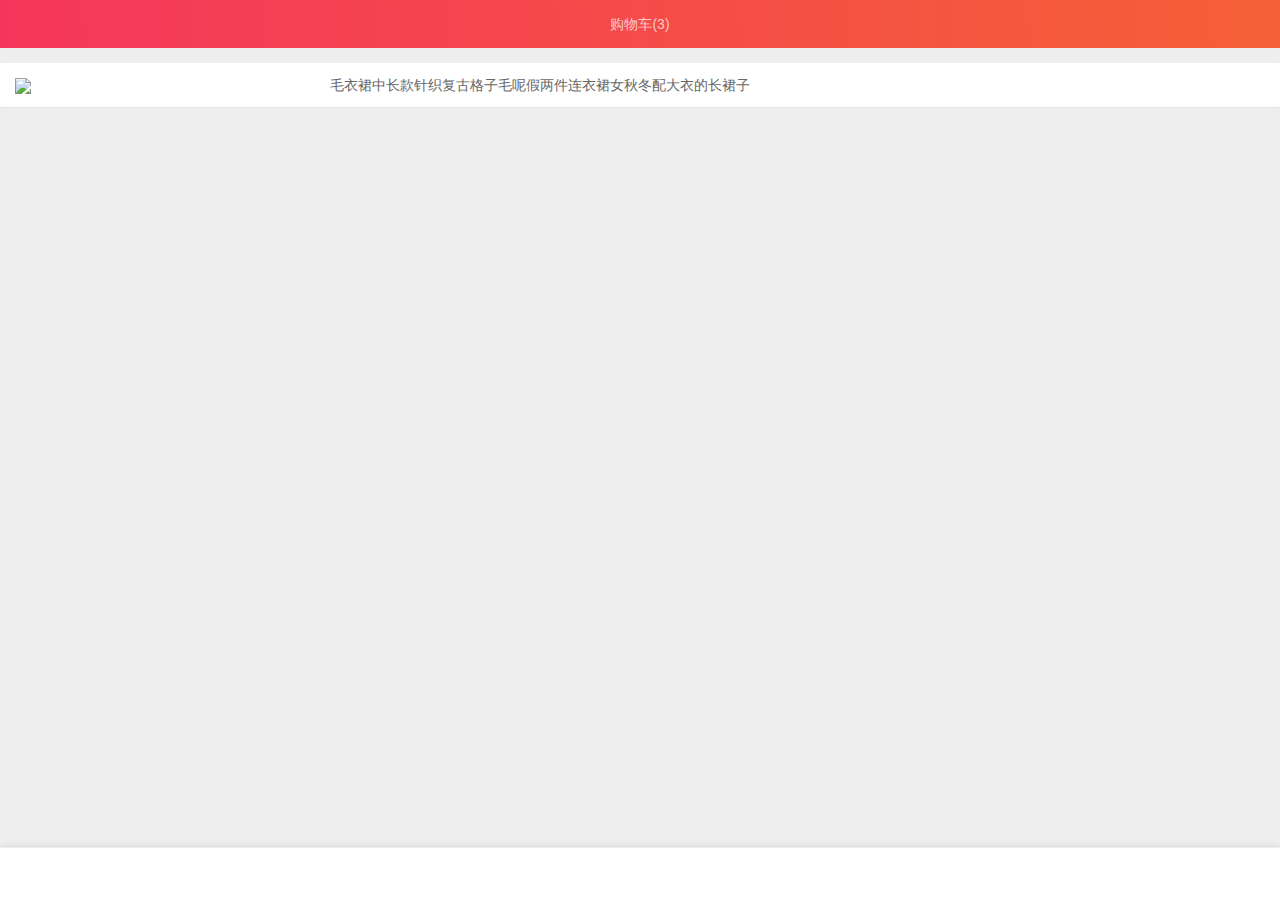
==== cart.html @ f9149753 "hhh" ====
<!DOCTYPE html>
<html lang="zh-Hans">
<head>
    <meta charset="UTF-8">
    <meta name="viewport" content="width=device-width, initial-scale=1, shrink-to-fit=no">

    <title>X</title>

    <link rel="stylesheet" href="layui/css/layui.css">
    <link rel="stylesheet" href="css/app.css">
    <link rel="stylesheet" href="//at.alicdn.com/t/font_789528_0vu4bsbh4pb.css">
</head>
<body class="layui-bg-gray">
<main>
    <ul class="layui-nav nav-top bg-gradient-red" lay-filter="">
        <li class="layui-nav-item" lay-unselect style="position: absolute;z-index: 10;">
            <a href="javascript:history.back();">
                <i class="iconfont icon-shangyiyehoutuifanhui"></i>
            </a>
        </li>
        <li class="layui-nav-item" lay-unselect style="width: 100%;text-align: center;">
            <a>
                购物车(3)
            </a>
        </li>
    </ul>

    <div class="layui-card" style="margin-top: 15px;">
        <div class="layui-card-body">
            <ul>
                <li class="layui-row layui-col-space10">
                    <div class="layui-col-xs3">
                        <img width="100%"
                            src="https://gw.alicdn.com/imgextra/i3/14197825/O1CN01aePork27fthGUhEbQ_!!14197825.jpg_360x360xzQ75s100.jpg">
                    </div>
                    <div class="layui-col-xs9">
                        <h4 class="layui-elip-blank">毛衣裙中长款针织复古格子毛呢假两件连衣裙女秋冬配大衣的长裙子</h4>
                    </div>
                </li>
            </ul>
        </div>
    </div>
</main>

<ul class="layui-nav nav-bottom">
    <li class="layui-nav-item">
        <a href="/"><i class="iconfont icon-shouye-xianxing"></i></a>
    </li>
    <li class="layui-nav-item">
        <a href="/cart.html"><i class="iconfont icon-caigou"></i></a>
    </li>
    <li class="layui-nav-item">
        <a href="/dingdan.html"><i class="iconfont icon-danju-xianxing"></i></a>
    </li>
    <li class="layui-nav-item">
        <a href="/profile.html"><i class="iconfont icon-yonghu-xianxing"></i></a>
    </li>
    <li class="layui-nav-item">
        <a href=""><i class="iconfont icon-gengduo-hengxiang" data-no-xx="yes"></i></a>
    </li>
</ul>

<script src="layui/layui.all.js"></script>
<script>
    let element = layui.element,
        $ = layui.$;

    $('.nav-bottom a').click(function () {
        if ($(this).children('.iconfont').data('no-xx') === 'yes') {
            return true;
        }
        let icon = $(this).children('.iconfont').attr('class');
        icon = icon.replace('-xianxing', '');
        $('.nav-bottom .iconfont').each(function () {
            let cl = $(this).attr('class');
            if (cl.search('-xianxing') === -1 && $(this).data('no-xx') !== 'yes') {
                cl = cl + '-xianxing';
            }
            $(this).attr('class', cl);
        });
        $(this).children('.iconfont').attr('class', icon);
    });
</script>
</body>
</html>
---- layui/css/layui.css ----
/** layui-v2.4.5 MIT License By https://www.layui.com */
 .layui-inline,img{display:inline-block;vertical-align:middle}h1,h2,h3,h4,h5,h6{font-weight:400}.layui-edge,.layui-header,.layui-inline,.layui-main{position:relative}.layui-elip,.layui-form-checkbox span,.layui-form-pane .layui-form-label{text-overflow:ellipsis;white-space:nowrap}.layui-btn,.layui-edge,.layui-inline,img{vertical-align:middle}.layui-btn,.layui-disabled,.layui-icon,.layui-unselect{-webkit-user-select:none;-ms-user-select:none;-moz-user-select:none}blockquote,body,button,dd,div,dl,dt,form,h1,h2,h3,h4,h5,h6,input,li,ol,p,pre,td,textarea,th,ul{margin:0;padding:0;-webkit-tap-highlight-color:rgba(0,0,0,0)}a:active,a:hover{outline:0}img{border:none}li{list-style:none}table{border-collapse:collapse;border-spacing:0}h4,h5,h6{font-size:100%}button,input,optgroup,option,select,textarea{font-family:inherit;font-size:inherit;font-style:inherit;font-weight:inherit;outline:0}pre{white-space:pre-wrap;white-space:-moz-pre-wrap;white-space:-pre-wrap;white-space:-o-pre-wrap;word-wrap:break-word}body{line-height:24px;font:14px Helvetica Neue,Helvetica,PingFang SC,Tahoma,Arial,sans-serif}hr{height:1px;margin:10px 0;border:0;clear:both}a{color:#333;text-decoration:none}a:hover{color:#777}a cite{font-style:normal;*cursor:pointer}.layui-border-box,.layui-border-box *{box-sizing:border-box}.layui-box,.layui-box *{box-sizing:content-box}.layui-clear{clear:both;*zoom:1}.layui-clear:after{content:'\20';clear:both;*zoom:1;display:block;height:0}.layui-inline{*display:inline;*zoom:1}.layui-edge{display:inline-block;width:0;height:0;border-width:6px;border-style:dashed;border-color:transparent;overflow:hidden}.layui-edge-top{top:-4px;border-bottom-color:#999;border-bottom-style:solid}.layui-edge-right{border-left-color:#999;border-left-style:solid}.layui-edge-bottom{top:2px;border-top-color:#999;border-top-style:solid}.layui-edge-left{border-right-color:#999;border-right-style:solid}.layui-elip{overflow:hidden}.layui-disabled,.layui-disabled:hover{color:#d2d2d2!important;cursor:not-allowed!important}.layui-circle{border-radius:100%}.layui-show{display:block!important}.layui-hide{display:none!important}@font-face{font-family:layui-icon;src:url(../font/iconfont.eot?v=240);src:url(../font/iconfont.eot?v=240#iefix) format('embedded-opentype'),url(../font/iconfont.svg?v=240#iconfont) format('svg'),url(../font/iconfont.woff?v=240) format('woff'),url(../font/iconfont.ttf?v=240) format('truetype')}.layui-icon{font-family:layui-icon!important;font-size:16px;font-style:normal;-webkit-font-smoothing:antialiased;-moz-osx-font-smoothing:grayscale}.layui-icon-reply-fill:before{content:"\e611"}.layui-icon-set-fill:before{content:"\e614"}.layui-icon-menu-fill:before{content:"\e60f"}.layui-icon-search:before{content:"\e615"}.layui-icon-share:before{content:"\e641"}.layui-icon-set-sm:before{content:"\e620"}.layui-icon-engine:before{content:"\e628"}.layui-icon-close:before{content:"\1006"}.layui-icon-close-fill:before{content:"\1007"}.layui-icon-chart-screen:before{content:"\e629"}.layui-icon-star:before{content:"\e600"}.layui-icon-circle-dot:before{content:"\e617"}.layui-icon-chat:before{content:"\e606"}.layui-icon-release:before{content:"\e609"}.layui-icon-list:before{content:"\e60a"}.layui-icon-chart:before{content:"\e62c"}.layui-icon-ok-circle:before{content:"\1005"}.layui-icon-layim-theme:before{content:"\e61b"}.layui-icon-table:before{content:"\e62d"}.layui-icon-right:before{content:"\e602"}.layui-icon-left:before{content:"\e603"}.layui-icon-cart-simple:before{content:"\e698"}.layui-icon-face-cry:before{content:"\e69c"}.layui-icon-face-smile:before{content:"\e6af"}.layui-icon-survey:before{content:"\e6b2"}.layui-icon-tree:before{content:"\e62e"}.layui-icon-upload-circle:before{content:"\e62f"}.layui-icon-add-circle:before{content:"\e61f"}.layui-icon-download-circle:before{content:"\e601"}.layui-icon-templeate-1:before{content:"\e630"}.layui-icon-util:before{content:"\e631"}.layui-icon-face-surprised:before{content:"\e664"}.layui-icon-edit:before{content:"\e642"}.layui-icon-speaker:before{content:"\e645"}.layui-icon-down:before{content:"\e61a"}.layui-icon-file:before{content:"\e621"}.layui-icon-layouts:before{content:"\e632"}.layui-icon-rate-half:before{content:"\e6c9"}.layui-icon-add-circle-fine:before{content:"\e608"}.layui-icon-prev-circle:before{content:"\e633"}.layui-icon-read:before{content:"\e705"}.layui-icon-404:before{content:"\e61c"}.layui-icon-carousel:before{content:"\e634"}.layui-icon-help:before{content:"\e607"}.layui-icon-code-circle:before{content:"\e635"}.layui-icon-water:before{content:"\e636"}.layui-icon-username:before{content:"\e66f"}.layui-icon-find-fill:before{content:"\e670"}.layui-icon-about:before{content:"\e60b"}.layui-icon-location:before{content:"\e715"}.layui-icon-up:before{content:"\e619"}.layui-icon-pause:before{content:"\e651"}.layui-icon-date:before{content:"\e637"}.layui-icon-layim-uploadfile:before{content:"\e61d"}.layui-icon-delete:before{content:"\e640"}.layui-icon-play:before{content:"\e652"}.layui-icon-top:before{content:"\e604"}.layui-icon-friends:before{content:"\e612"}.layui-icon-refresh-3:before{content:"\e9aa"}.layui-icon-ok:before{content:"\e605"}.layui-icon-layer:before{content:"\e638"}.layui-icon-face-smile-fine:before{content:"\e60c"}.layui-icon-dollar:before{content:"\e659"}.layui-icon-group:before{content:"\e613"}.layui-icon-layim-download:before{content:"\e61e"}.layui-icon-picture-fine:before{content:"\e60d"}.layui-icon-link:before{content:"\e64c"}.layui-icon-diamond:before{content:"\e735"}.layui-icon-log:before{content:"\e60e"}.layui-icon-rate-solid:before{content:"\e67a"}.layui-icon-fonts-del:before{content:"\e64f"}.layui-icon-unlink:before{content:"\e64d"}.layui-icon-fonts-clear:before{content:"\e639"}.layui-icon-triangle-r:before{content:"\e623"}.layui-icon-circle:before{content:"\e63f"}.layui-icon-radio:before{content:"\e643"}.layui-icon-align-center:before{content:"\e647"}.layui-icon-align-right:before{content:"\e648"}.layui-icon-align-left:before{content:"\e649"}.layui-icon-loading-1:before{content:"\e63e"}.layui-icon-return:before{content:"\e65c"}.layui-icon-fonts-strong:before{content:"\e62b"}.layui-icon-upload:before{content:"\e67c"}.layui-icon-dialogue:before{content:"\e63a"}.layui-icon-video:before{content:"\e6ed"}.layui-icon-headset:before{content:"\e6fc"}.layui-icon-cellphone-fine:before{content:"\e63b"}.layui-icon-add-1:before{content:"\e654"}.layui-icon-face-smile-b:before{content:"\e650"}.layui-icon-fonts-html:before{content:"\e64b"}.layui-icon-form:before{content:"\e63c"}.layui-icon-cart:before{content:"\e657"}.layui-icon-camera-fill:before{content:"\e65d"}.layui-icon-tabs:before{content:"\e62a"}.layui-icon-fonts-code:before{content:"\e64e"}.layui-icon-fire:before{content:"\e756"}.layui-icon-set:before{content:"\e716"}.layui-icon-fonts-u:before{content:"\e646"}.layui-icon-triangle-d:before{content:"\e625"}.layui-icon-tips:before{content:"\e702"}.layui-icon-picture:before{content:"\e64a"}.layui-icon-more-vertical:before{content:"\e671"}.layui-icon-flag:before{content:"\e66c"}.layui-icon-loading:before{content:"\e63d"}.layui-icon-fonts-i:before{content:"\e644"}.layui-icon-refresh-1:before{content:"\e666"}.layui-icon-rmb:before{content:"\e65e"}.layui-icon-home:before{content:"\e68e"}.layui-icon-user:before{content:"\e770"}.layui-icon-notice:before{content:"\e667"}.layui-icon-login-weibo:before{content:"\e675"}.layui-icon-voice:before{content:"\e688"}.layui-icon-upload-drag:before{content:"\e681"}.layui-icon-login-qq:before{content:"\e676"}.layui-icon-snowflake:before{content:"\e6b1"}.layui-icon-file-b:before{content:"\e655"}.layui-icon-template:before{content:"\e663"}.layui-icon-auz:before{content:"\e672"}.layui-icon-console:before{content:"\e665"}.layui-icon-app:before{content:"\e653"}.layui-icon-prev:before{content:"\e65a"}.layui-icon-website:before{content:"\e7ae"}.layui-icon-next:before{content:"\e65b"}.layui-icon-component:before{content:"\e857"}.layui-icon-more:before{content:"\e65f"}.layui-icon-login-wechat:before{content:"\e677"}.layui-icon-shrink-right:before{content:"\e668"}.layui-icon-spread-left:before{content:"\e66b"}.layui-icon-camera:before{content:"\e660"}.layui-icon-note:before{content:"\e66e"}.layui-icon-refresh:before{content:"\e669"}.layui-icon-female:before{content:"\e661"}.layui-icon-male:before{content:"\e662"}.layui-icon-password:before{content:"\e673"}.layui-icon-senior:before{content:"\e674"}.layui-icon-theme:before{content:"\e66a"}.layui-icon-tread:before{content:"\e6c5"}.layui-icon-praise:before{content:"\e6c6"}.layui-icon-star-fill:before{content:"\e658"}.layui-icon-rate:before{content:"\e67b"}.layui-icon-template-1:before{content:"\e656"}.layui-icon-vercode:before{content:"\e679"}.layui-icon-cellphone:before{content:"\e678"}.layui-icon-screen-full:before{content:"\e622"}.layui-icon-screen-restore:before{content:"\e758"}.layui-icon-cols:before{content:"\e610"}.layui-icon-export:before{content:"\e67d"}.layui-icon-print:before{content:"\e66d"}.layui-icon-slider:before{content:"\e714"}.layui-main{width:1140px;margin:0 auto}.layui-header{z-index:1000;height:60px}.layui-header a:hover{transition:all .5s;-webkit-transition:all .5s}.layui-side{position:fixed;left:0;top:0;bottom:0;z-index:999;width:200px;overflow-x:hidden}.layui-side-scroll{position:relative;width:220px;height:100%;overflow-x:hidden}.layui-body{position:absolute;left:200px;right:0;top:0;bottom:0;z-index:998;width:auto;overflow:hidden;overflow-y:auto;box-sizing:border-box}.layui-layout-body{overflow:hidden}.layui-layout-admin .layui-header{background-color:#23262E}.layui-layout-admin .layui-side{top:60px;width:200px;overflow-x:hidden}.layui-layout-admin .layui-body{top:60px;bottom:44px}.layui-layout-admin .layui-main{width:auto;margin:0 15px}.layui-layout-admin .layui-footer{position:fixed;left:200px;right:0;bottom:0;height:44px;line-height:44px;padding:0 15px;background-color:#eee}.layui-layout-admin .layui-logo{position:absolute;left:0;top:0;width:200px;height:100%;line-height:60px;text-align:center;color:#009688;font-size:16px}.layui-layout-admin .layui-header .layui-nav{background:0 0}.layui-layout-left{position:absolute!important;left:200px;top:0}.layui-layout-right{position:absolute!important;right:0;top:0}.layui-container{position:relative;margin:0 auto;padding:0 15px;box-sizing:border-box}.layui-fluid{position:relative;margin:0 auto;padding:0 15px}.layui-row:after,.layui-row:before{content:'';display:block;clear:both}.layui-col-lg1,.layui-col-lg10,.layui-col-lg11,.layui-col-lg12,.layui-col-lg2,.layui-col-lg3,.layui-col-lg4,.layui-col-lg5,.layui-col-lg6,.layui-col-lg7,.layui-col-lg8,.layui-col-lg9,.layui-col-md1,.layui-col-md10,.layui-col-md11,.layui-col-md12,.layui-col-md2,.layui-col-md3,.layui-col-md4,.layui-col-md5,.layui-col-md6,.layui-col-md7,.layui-col-md8,.layui-col-md9,.layui-col-sm1,.layui-col-sm10,.layui-col-sm11,.layui-col-sm12,.layui-col-sm2,.layui-col-sm3,.layui-col-sm4,.layui-col-sm5,.layui-col-sm6,.layui-col-sm7,.layui-col-sm8,.layui-col-sm9,.layui-col-xs1,.layui-col-xs10,.layui-col-xs11,.layui-col-xs12,.layui-col-xs2,.layui-col-xs3,.layui-col-xs4,.layui-col-xs5,.layui-col-xs6,.layui-col-xs7,.layui-col-xs8,.layui-col-xs9{position:relative;display:block;box-sizing:border-box}.layui-col-xs1,.layui-col-xs10,.layui-col-xs11,.layui-col-xs12,.layui-col-xs2,.layui-col-xs3,.layui-col-xs4,.layui-col-xs5,.layui-col-xs6,.layui-col-xs7,.layui-col-xs8,.layui-col-xs9{float:left}.layui-col-xs1{width:8.33333333%}.layui-col-xs2{width:16.66666667%}.layui-col-xs3{width:25%}.layui-col-xs4{width:33.33333333%}.layui-col-xs5{width:41.66666667%}.layui-col-xs6{width:50%}.layui-col-xs7{width:58.33333333%}.layui-col-xs8{width:66.66666667%}.layui-col-xs9{width:75%}.layui-col-xs10{width:83.33333333%}.layui-col-xs11{width:91.66666667%}.layui-col-xs12{width:100%}.layui-col-xs-offset1{margin-left:8.33333333%}.layui-col-xs-offset2{margin-left:16.66666667%}.layui-col-xs-offset3{margin-left:25%}.layui-col-xs-offset4{margin-left:33.33333333%}.layui-col-xs-offset5{margin-left:41.66666667%}.layui-col-xs-offset6{margin-left:50%}.layui-col-xs-offset7{margin-left:58.33333333%}.layui-col-xs-offset8{margin-left:66.66666667%}.layui-col-xs-offset9{margin-left:75%}.layui-col-xs-offset10{margin-left:83.33333333%}.layui-col-xs-offset11{margin-left:91.66666667%}.layui-col-xs-offset12{margin-left:100%}@media screen and (max-width:768px){.layui-hide-xs{display:none!important}.layui-show-xs-block{display:block!important}.layui-show-xs-inline{display:inline!important}.layui-show-xs-inline-block{display:inline-block!important}}@media screen and (min-width:768px){.layui-container{width:750px}.layui-hide-sm{display:none!important}.layui-show-sm-block{display:block!important}.layui-show-sm-inline{display:inline!important}.layui-show-sm-inline-block{display:inline-block!important}.layui-col-sm1,.layui-col-sm10,.layui-col-sm11,.layui-col-sm12,.layui-col-sm2,.layui-col-sm3,.layui-col-sm4,.layui-col-sm5,.layui-col-sm6,.layui-col-sm7,.layui-col-sm8,.layui-col-sm9{float:left}.layui-col-sm1{width:8.33333333%}.layui-col-sm2{width:16.66666667%}.layui-col-sm3{width:25%}.layui-col-sm4{width:33.33333333%}.layui-col-sm5{width:41.66666667%}.layui-col-sm6{width:50%}.layui-col-sm7{width:58.33333333%}.layui-col-sm8{width:66.66666667%}.layui-col-sm9{width:75%}.layui-col-sm10{width:83.33333333%}.layui-col-sm11{width:91.66666667%}.layui-col-sm12{width:100%}.layui-col-sm-offset1{margin-left:8.33333333%}.layui-col-sm-offset2{margin-left:16.66666667%}.layui-col-sm-offset3{margin-left:25%}.layui-col-sm-offset4{margin-left:33.33333333%}.layui-col-sm-offset5{margin-left:41.66666667%}.layui-col-sm-offset6{margin-left:50%}.layui-col-sm-offset7{margin-left:58.33333333%}.layui-col-sm-offset8{margin-left:66.66666667%}.layui-col-sm-offset9{margin-left:75%}.layui-col-sm-offset10{margin-left:83.33333333%}.layui-col-sm-offset11{margin-left:91.66666667%}.layui-col-sm-offset12{margin-left:100%}}@media screen and (min-width:992px){.layui-container{width:970px}.layui-hide-md{display:none!important}.layui-show-md-block{display:block!important}.layui-show-md-inline{display:inline!important}.layui-show-md-inline-block{display:inline-block!important}.layui-col-md1,.layui-col-md10,.layui-col-md11,.layui-col-md12,.layui-col-md2,.layui-col-md3,.layui-col-md4,.layui-col-md5,.layui-col-md6,.layui-col-md7,.layui-col-md8,.layui-col-md9{float:left}.layui-col-md1{width:8.33333333%}.layui-col-md2{width:16.66666667%}.layui-col-md3{width:25%}.layui-col-md4{width:33.33333333%}.layui-col-md5{width:41.66666667%}.layui-col-md6{width:50%}.layui-col-md7{width:58.33333333%}.layui-col-md8{width:66.66666667%}.layui-col-md9{width:75%}.layui-col-md10{width:83.33333333%}.layui-col-md11{width:91.66666667%}.layui-col-md12{width:100%}.layui-col-md-offset1{margin-left:8.33333333%}.layui-col-md-offset2{margin-left:16.66666667%}.layui-col-md-offset3{margin-left:25%}.layui-col-md-offset4{margin-left:33.33333333%}.layui-col-md-offset5{margin-left:41.66666667%}.layui-col-md-offset6{margin-left:50%}.layui-col-md-offset7{margin-left:58.33333333%}.layui-col-md-offset8{margin-left:66.66666667%}.layui-col-md-offset9{margin-left:75%}.layui-col-md-offset10{margin-left:83.33333333%}.layui-col-md-offset11{margin-left:91.66666667%}.layui-col-md-offset12{margin-left:100%}}@media screen and (min-width:1200px){.layui-container{width:1170px}.layui-hide-lg{display:none!important}.layui-show-lg-block{display:block!important}.layui-show-lg-inline{display:inline!important}.layui-show-lg-inline-block{display:inline-block!important}.layui-col-lg1,.layui-col-lg10,.layui-col-lg11,.layui-col-lg12,.layui-col-lg2,.layui-col-lg3,.layui-col-lg4,.layui-col-lg5,.layui-col-lg6,.layui-col-lg7,.layui-col-lg8,.layui-col-lg9{float:left}.layui-col-lg1{width:8.33333333%}.layui-col-lg2{width:16.66666667%}.layui-col-lg3{width:25%}.layui-col-lg4{width:33.33333333%}.layui-col-lg5{width:41.66666667%}.layui-col-lg6{width:50%}.layui-col-lg7{width:58.33333333%}.layui-col-lg8{width:66.66666667%}.layui-col-lg9{width:75%}.layui-col-lg10{width:83.33333333%}.layui-col-lg11{width:91.66666667%}.layui-col-lg12{width:100%}.layui-col-lg-offset1{margin-left:8.33333333%}.layui-col-lg-offset2{margin-left:16.66666667%}.layui-col-lg-offset3{margin-left:25%}.layui-col-lg-offset4{margin-left:33.33333333%}.layui-col-lg-offset5{margin-left:41.66666667%}.layui-col-lg-offset6{margin-left:50%}.layui-col-lg-offset7{margin-left:58.33333333%}.layui-col-lg-offset8{margin-left:66.66666667%}.layui-col-lg-offset9{margin-left:75%}.layui-col-lg-offset10{margin-left:83.33333333%}.layui-col-lg-offset11{margin-left:91.66666667%}.layui-col-lg-offset12{margin-left:100%}}.layui-col-space1{margin:-.5px}.layui-col-space1>*{padding:.5px}.layui-col-space3{margin:-1.5px}.layui-col-space3>*{padding:1.5px}.layui-col-space5{margin:-2.5px}.layui-col-space5>*{padding:2.5px}.layui-col-space8{margin:-3.5px}.layui-col-space8>*{padding:3.5px}.layui-col-space10{margin:-5px}.layui-col-space10>*{padding:5px}.layui-col-space12{margin:-6px}.layui-col-space12>*{padding:6px}.layui-col-space15{margin:-7.5px}.layui-col-space15>*{padding:7.5px}.layui-col-space18{margin:-9px}.layui-col-space18>*{padding:9px}.layui-col-space20{margin:-10px}.layui-col-space20>*{padding:10px}.layui-col-space22{margin:-11px}.layui-col-space22>*{padding:11px}.layui-col-space25{margin:-12.5px}.layui-col-space25>*{padding:12.5px}.layui-col-space30{margin:-15px}.layui-col-space30>*{padding:15px}.layui-btn,.layui-input,.layui-select,.layui-textarea,.layui-upload-button{outline:0;-webkit-appearance:none;transition:all .3s;-webkit-transition:all .3s;box-sizing:border-box}.layui-elem-quote{margin-bottom:10px;padding:15px;line-height:22px;border-left:5px solid #009688;border-radius:0 2px 2px 0;background-color:#f2f2f2}.layui-quote-nm{border-style:solid;border-width:1px 1px 1px 5px;background:0 0}.layui-elem-field{margin-bottom:10px;padding:0;border-width:1px;border-style:solid}.layui-elem-field legend{margin-left:20px;padding:0 10px;font-size:20px;font-weight:300}.layui-field-title{margin:10px 0 20px;border-width:1px 0 0}.layui-field-box{padding:10px 15px}.layui-field-title .layui-field-box{padding:10px 0}.layui-progress{position:relative;height:6px;border-radius:20px;background-color:#e2e2e2}.layui-progress-bar{position:absolute;left:0;top:0;width:0;max-width:100%;height:6px;border-radius:20px;text-align:right;background-color:#5FB878;transition:all .3s;-webkit-transition:all .3s}.layui-progress-big,.layui-progress-big .layui-progress-bar{height:18px;line-height:18px}.layui-progress-text{position:relative;top:-20px;line-height:18px;font-size:12px;color:#666}.layui-progress-big .layui-progress-text{position:static;padding:0 10px;color:#fff}.layui-collapse{border-width:1px;border-style:solid;border-radius:2px}.layui-colla-content,.layui-colla-item{border-top-width:1px;border-top-style:solid}.layui-colla-item:first-child{border-top:none}.layui-colla-title{position:relative;height:42px;line-height:42px;padding:0 15px 0 35px;color:#333;background-color:#f2f2f2;cursor:pointer;font-size:14px;overflow:hidden}.layui-colla-content{display:none;padding:10px 15px;line-height:22px;color:#666}.layui-colla-icon{position:absolute;left:15px;top:0;font-size:14px}.layui-card{margin-bottom:15px;border-radius:2px;background-color:#fff;box-shadow:0 1px 2px 0 rgba(0,0,0,.05)}.layui-card:last-child{margin-bottom:0}.layui-card-header{position:relative;height:42px;line-height:42px;padding:0 15px;border-bottom:1px solid #f6f6f6;color:#333;border-radius:2px 2px 0 0;font-size:14px}.layui-bg-black,.layui-bg-blue,.layui-bg-cyan,.layui-bg-green,.layui-bg-orange,.layui-bg-red{color:#fff!important}.layui-card-body{position:relative;padding:10px 15px;line-height:24px}.layui-card-body[pad15]{padding:15px}.layui-card-body[pad20]{padding:20px}.layui-card-body .layui-table{margin:5px 0}.layui-card .layui-tab{margin:0}.layui-panel-window{position:relative;padding:15px;border-radius:0;border-top:5px solid #E6E6E6;background-color:#fff}.layui-auxiliar-moving{position:fixed;left:0;right:0;top:0;bottom:0;width:100%;height:100%;background:0 0;z-index:9999999999}.layui-form-label,.layui-form-mid,.layui-form-select,.layui-input-block,.layui-input-inline,.layui-textarea{position:relative}.layui-bg-red{background-color:#FF5722!important}.layui-bg-orange{background-color:#FFB800!important}.layui-bg-green{background-color:#009688!important}.layui-bg-cyan{background-color:#2F4056!important}.layui-bg-blue{background-color:#1E9FFF!important}.layui-bg-black{background-color:#393D49!important}.layui-bg-gray{background-color:#eee!important;color:#666!important}.layui-badge-rim,.layui-colla-content,.layui-colla-item,.layui-collapse,.layui-elem-field,.layui-form-pane .layui-form-item[pane],.layui-form-pane .layui-form-label,.layui-input,.layui-layedit,.layui-layedit-tool,.layui-quote-nm,.layui-select,.layui-tab-bar,.layui-tab-card,.layui-tab-title,.layui-tab-title .layui-this:after,.layui-textarea{border-color:#e6e6e6}.layui-timeline-item:before,hr{background-color:#e6e6e6}.layui-text{line-height:22px;font-size:14px;color:#666}.layui-text h1,.layui-text h2,.layui-text h3{font-weight:500;color:#333}.layui-text h1{font-size:30px}.layui-text h2{font-size:24px}.layui-text h3{font-size:18px}.layui-text a:not(.layui-btn){color:#01AAED}.layui-text a:not(.layui-btn):hover{text-decoration:underline}.layui-text ul{padding:5px 0 5px 15px}.layui-text ul li{margin-top:5px;list-style-type:disc}.layui-text em,.layui-word-aux{color:#999!important;padding:0 5px!important}.layui-btn{display:inline-block;height:38px;line-height:38px;padding:0 18px;background-color:#009688;color:#fff;white-space:nowrap;text-align:center;font-size:14px;border:none;border-radius:2px;cursor:pointer}.layui-btn:hover{opacity:.8;filter:alpha(opacity=80);color:#fff}.layui-btn:active{opacity:1;filter:alpha(opacity=100)}.layui-btn+.layui-btn{margin-left:10px}.layui-btn-container{font-size:0}.layui-btn-container .layui-btn{margin-right:10px;margin-bottom:10px}.layui-btn-container .layui-btn+.layui-btn{margin-left:0}.layui-table .layui-btn-container .layui-btn{margin-bottom:9px}.layui-btn-radius{border-radius:100px}.layui-btn .layui-icon{margin-right:3px;font-size:18px;vertical-align:bottom;vertical-align:middle\9}.layui-btn-primary{border:1px solid #C9C9C9;background-color:#fff;color:#555}.layui-btn-primary:hover{border-color:#009688;color:#333}.layui-btn-normal{background-color:#1E9FFF}.layui-btn-warm{background-color:#FFB800}.layui-btn-danger{background-color:#FF5722}.layui-btn-disabled,.layui-btn-disabled:active,.layui-btn-disabled:hover{border:1px solid #e6e6e6;background-color:#FBFBFB;color:#C9C9C9;cursor:not-allowed;opacity:1}.layui-btn-lg{height:44px;line-height:44px;padding:0 25px;font-size:16px}.layui-btn-sm{height:30px;line-height:30px;padding:0 10px;font-size:12px}.layui-btn-sm i{font-size:16px!important}.layui-btn-xs{height:22px;line-height:22px;padding:0 5px;font-size:12px}.layui-btn-xs i{font-size:14px!important}.layui-btn-group{display:inline-block;vertical-align:middle;font-size:0}.layui-btn-group .layui-btn{margin-left:0!important;margin-right:0!important;border-left:1px solid rgba(255,255,255,.5);border-radius:0}.layui-btn-group .layui-btn-primary{border-left:none}.layui-btn-group .layui-btn-primary:hover{border-color:#C9C9C9;color:#009688}.layui-btn-group .layui-btn:first-child{border-left:none;border-radius:2px 0 0 2px}.layui-btn-group .layui-btn-primary:first-child{border-left:1px solid #c9c9c9}.layui-btn-group .layui-btn:last-child{border-radius:0 2px 2px 0}.layui-btn-group .layui-btn+.layui-btn{margin-left:0}.layui-btn-group+.layui-btn-group{margin-left:10px}.layui-btn-fluid{width:100%}.layui-input,.layui-select,.layui-textarea{height:38px;line-height:1.3;line-height:38px\9;border-width:1px;border-style:solid;background-color:#fff;border-radius:2px}.layui-input::-webkit-input-placeholder,.layui-select::-webkit-input-placeholder,.layui-textarea::-webkit-input-placeholder{line-height:1.3}.layui-input,.layui-textarea{display:block;width:100%;padding-left:10px}.layui-input:hover,.layui-textarea:hover{border-color:#D2D2D2!important}.layui-input:focus,.layui-textarea:focus{border-color:#C9C9C9!important}.layui-textarea{min-height:100px;height:auto;line-height:20px;padding:6px 10px;resize:vertical}.layui-select{padding:0 10px}.layui-form input[type=checkbox],.layui-form input[type=radio],.layui-form select{display:none}.layui-form [lay-ignore]{display:initial}.layui-form-item{margin-bottom:15px;clear:both;*zoom:1}.layui-form-item:after{content:'\20';clear:both;*zoom:1;display:block;height:0}.layui-form-label{float:left;display:block;padding:9px 15px;width:80px;font-weight:400;line-height:20px;text-align:right}.layui-form-label-col{display:block;float:none;padding:9px 0;line-height:20px;text-align:left}.layui-form-item .layui-inline{margin-bottom:5px;margin-right:10px}.layui-input-block{margin-left:110px;min-height:36px}.layui-input-inline{display:inline-block;vertical-align:middle}.layui-form-item .layui-input-inline{float:left;width:190px;margin-right:10px}.layui-form-text .layui-input-inline{width:auto}.layui-form-mid{float:left;display:block;padding:9px 0!important;line-height:20px;margin-right:10px}.layui-form-danger+.layui-form-select .layui-input,.layui-form-danger:focus{border-color:#FF5722!important}.layui-form-select .layui-input{padding-right:30px;cursor:pointer}.layui-form-select .layui-edge{position:absolute;right:10px;top:50%;margin-top:-3px;cursor:pointer;border-width:6px;border-top-color:#c2c2c2;border-top-style:solid;transition:all .3s;-webkit-transition:all .3s}.layui-form-select dl{display:none;position:absolute;left:0;top:42px;padding:5px 0;z-index:899;min-width:100%;border:1px solid #d2d2d2;max-height:300px;overflow-y:auto;background-color:#fff;border-radius:2px;box-shadow:0 2px 4px rgba(0,0,0,.12);box-sizing:border-box}.layui-form-select dl dd,.layui-form-select dl dt{padding:0 10px;line-height:36px;white-space:nowrap;overflow:hidden;text-overflow:ellipsis}.layui-form-select dl dt{font-size:12px;color:#999}.layui-form-select dl dd{cursor:pointer}.layui-form-select dl dd:hover{background-color:#f2f2f2;-webkit-transition:.5s all;transition:.5s all}.layui-form-select .layui-select-group dd{padding-left:20px}.layui-form-select dl dd.layui-select-tips{padding-left:10px!important;color:#999}.layui-form-select dl dd.layui-this{background-color:#5FB878;color:#fff}.layui-form-checkbox,.layui-form-select dl dd.layui-disabled{background-color:#fff}.layui-form-selected dl{display:block}.layui-form-checkbox,.layui-form-checkbox *,.layui-form-switch{display:inline-block;vertical-align:middle}.layui-form-selected .layui-edge{margin-top:-9px;-webkit-transform:rotate(180deg);transform:rotate(180deg);margin-top:-3px\9}:root .layui-form-selected .layui-edge{margin-top:-9px\0/IE9}.layui-form-selectup dl{top:auto;bottom:42px}.layui-select-none{margin:5px 0;text-align:center;color:#999}.layui-select-disabled .layui-disabled{border-color:#eee!important}.layui-select-disabled .layui-edge{border-top-color:#d2d2d2}.layui-form-checkbox{position:relative;height:30px;line-height:30px;margin-right:10px;padding-right:30px;cursor:pointer;font-size:0;-webkit-transition:.1s linear;transition:.1s linear;box-sizing:border-box}.layui-form-checkbox span{padding:0 10px;height:100%;font-size:14px;border-radius:2px 0 0 2px;background-color:#d2d2d2;color:#fff;overflow:hidden}.layui-form-checkbox:hover span{background-color:#c2c2c2}.layui-form-checkbox i{position:absolute;right:0;top:0;width:30px;height:28px;border:1px solid #d2d2d2;border-left:none;border-radius:0 2px 2px 0;color:#fff;font-size:20px;text-align:center}.layui-form-checkbox:hover i{border-color:#c2c2c2;color:#c2c2c2}.layui-form-checked,.layui-form-checked:hover{border-color:#5FB878}.layui-form-checked span,.layui-form-checked:hover span{background-color:#5FB878}.layui-form-checked i,.layui-form-checked:hover i{color:#5FB878}.layui-form-item .layui-form-checkbox{margin-top:4px}.layui-form-checkbox[lay-skin=primary]{height:auto!important;line-height:normal!important;min-width:18px;min-height:18px;border:none!important;margin-right:0;padding-left:28px;padding-right:0;background:0 0}.layui-form-checkbox[lay-skin=primary] span{padding-left:0;padding-right:15px;line-height:18px;background:0 0;color:#666}.layui-form-checkbox[lay-skin=primary] i{right:auto;left:0;width:16px;height:16px;line-height:16px;border:1px solid #d2d2d2;font-size:12px;border-radius:2px;background-color:#fff;-webkit-transition:.1s linear;transition:.1s linear}.layui-form-checkbox[lay-skin=primary]:hover i{border-color:#5FB878;color:#fff}.layui-form-checked[lay-skin=primary] i{border-color:#5FB878;background-color:#5FB878;color:#fff}.layui-checkbox-disbaled[lay-skin=primary] span{background:0 0!important;color:#c2c2c2}.layui-checkbox-disbaled[lay-skin=primary]:hover i{border-color:#d2d2d2}.layui-form-item .layui-form-checkbox[lay-skin=primary]{margin-top:10px}.layui-form-switch{position:relative;height:22px;line-height:22px;min-width:35px;padding:0 5px;margin-top:8px;border:1px solid #d2d2d2;border-radius:20px;cursor:pointer;background-color:#fff;-webkit-transition:.1s linear;transition:.1s linear}.layui-form-switch i{position:absolute;left:5px;top:3px;width:16px;height:16px;border-radius:20px;background-color:#d2d2d2;-webkit-transition:.1s linear;transition:.1s linear}.layui-form-switch em{position:relative;top:0;width:25px;margin-left:21px;padding:0!important;text-align:center!important;color:#999!important;font-style:normal!important;font-size:12px}.layui-form-onswitch{border-color:#5FB878;background-color:#5FB878}.layui-checkbox-disbaled,.layui-checkbox-disbaled i{border-color:#e2e2e2!important}.layui-form-onswitch i{left:100%;margin-left:-21px;background-color:#fff}.layui-form-onswitch em{margin-left:5px;margin-right:21px;color:#fff!important}.layui-checkbox-disbaled span{background-color:#e2e2e2!important}.layui-checkbox-disbaled:hover i{color:#fff!important}[lay-radio]{display:none}.layui-form-radio,.layui-form-radio *{display:inline-block;vertical-align:middle}.layui-form-radio{line-height:28px;margin:6px 10px 0 0;padding-right:10px;cursor:pointer;font-size:0}.layui-form-radio *{font-size:14px}.layui-form-radio>i{margin-right:8px;font-size:22px;color:#c2c2c2}.layui-form-radio>i:hover,.layui-form-radioed>i{color:#5FB878}.layui-radio-disbaled>i{color:#e2e2e2!important}.layui-form-pane .layui-form-label{width:110px;padding:8px 15px;height:38px;line-height:20px;border-width:1px;border-style:solid;border-radius:2px 0 0 2px;text-align:center;background-color:#FBFBFB;overflow:hidden;box-sizing:border-box}.layui-form-pane .layui-input-inline{margin-left:-1px}.layui-form-pane .layui-input-block{margin-left:110px;left:-1px}.layui-form-pane .layui-input{border-radius:0 2px 2px 0}.layui-form-pane .layui-form-text .layui-form-label{float:none;width:100%;border-radius:2px;box-sizing:border-box;text-align:left}.layui-form-pane .layui-form-text .layui-input-inline{display:block;margin:0;top:-1px;clear:both}.layui-form-pane .layui-form-text .layui-input-block{margin:0;left:0;top:-1px}.layui-form-pane .layui-form-text .layui-textarea{min-height:100px;border-radius:0 0 2px 2px}.layui-form-pane .layui-form-checkbox{margin:4px 0 4px 10px}.layui-form-pane .layui-form-radio,.layui-form-pane .layui-form-switch{margin-top:6px;margin-left:10px}.layui-form-pane .layui-form-item[pane]{position:relative;border-width:1px;border-style:solid}.layui-form-pane .layui-form-item[pane] .layui-form-label{position:absolute;left:0;top:0;height:100%;border-width:0 1px 0 0}.layui-form-pane .layui-form-item[pane] .layui-input-inline{margin-left:110px}@media screen and (max-width:450px){.layui-form-item .layui-form-label{text-overflow:ellipsis;overflow:hidden;white-space:nowrap}.layui-form-item .layui-inline{display:block;margin-right:0;margin-bottom:20px;clear:both}.layui-form-item .layui-inline:after{content:'\20';clear:both;display:block;height:0}.layui-form-item .layui-input-inline{display:block;float:none;left:-3px;width:auto;margin:0 0 10px 112px}.layui-form-item .layui-input-inline+.layui-form-mid{margin-left:110px;top:-5px;padding:0}.layui-form-item .layui-form-checkbox{margin-right:5px;margin-bottom:5px}}.layui-layedit{border-width:1px;border-style:solid;border-radius:2px}.layui-layedit-tool{padding:3px 5px;border-bottom-width:1px;border-bottom-style:solid;font-size:0}.layedit-tool-fixed{position:fixed;top:0;border-top:1px solid #e2e2e2}.layui-layedit-tool .layedit-tool-mid,.layui-layedit-tool .layui-icon{display:inline-block;vertical-align:middle;text-align:center;font-size:14px}.layui-layedit-tool .layui-icon{position:relative;width:32px;height:30px;line-height:30px;margin:3px 5px;color:#777;cursor:pointer;border-radius:2px}.layui-layedit-tool .layui-icon:hover{color:#393D49}.layui-layedit-tool .layui-icon:active{color:#000}.layui-layedit-tool .layedit-tool-active{background-color:#e2e2e2;color:#000}.layui-layedit-tool .layui-disabled,.layui-layedit-tool .layui-disabled:hover{color:#d2d2d2;cursor:not-allowed}.layui-layedit-tool .layedit-tool-mid{width:1px;height:18px;margin:0 10px;background-color:#d2d2d2}.layedit-tool-html{width:50px!important;font-size:30px!important}.layedit-tool-b,.layedit-tool-code,.layedit-tool-help{font-size:16px!important}.layedit-tool-d,.layedit-tool-face,.layedit-tool-image,.layedit-tool-unlink{font-size:18px!important}.layedit-tool-image input{position:absolute;font-size:0;left:0;top:0;width:100%;height:100%;opacity:.01;filter:Alpha(opacity=1);cursor:pointer}.layui-layedit-iframe iframe{display:block;width:100%}#LAY_layedit_code{overflow:hidden}.layui-laypage{display:inline-block;*display:inline;*zoom:1;vertical-align:middle;margin:10px 0;font-size:0}.layui-laypage>a:first-child,.layui-laypage>a:first-child em{border-radius:2px 0 0 2px}.layui-laypage>a:last-child,.layui-laypage>a:last-child em{border-radius:0 2px 2px 0}.layui-laypage>:first-child{margin-left:0!important}.layui-laypage>:last-child{margin-right:0!important}.layui-laypage a,.layui-laypage button,.layui-laypage input,.layui-laypage select,.layui-laypage span{border:1px solid #e2e2e2}.layui-laypage a,.layui-laypage span{display:inline-block;*display:inline;*zoom:1;vertical-align:middle;padding:0 15px;height:28px;line-height:28px;margin:0 -1px 5px 0;background-color:#fff;color:#333;font-size:12px}.layui-flow-more a *,.layui-laypage input,.layui-table-view select[lay-ignore]{display:inline-block}.layui-laypage a:hover{color:#009688}.layui-laypage em{font-style:normal}.layui-laypage .layui-laypage-spr{color:#999;font-weight:700}.layui-laypage a{text-decoration:none}.layui-laypage .layui-laypage-curr{position:relative}.layui-laypage .layui-laypage-curr em{position:relative;color:#fff}.layui-laypage .layui-laypage-curr .layui-laypage-em{position:absolute;left:-1px;top:-1px;padding:1px;width:100%;height:100%;background-color:#009688}.layui-laypage-em{border-radius:2px}.layui-laypage-next em,.layui-laypage-prev em{font-family:Sim sun;font-size:16px}.layui-laypage .layui-laypage-count,.layui-laypage .layui-laypage-limits,.layui-laypage .layui-laypage-refresh,.layui-laypage .layui-laypage-skip{margin-left:10px;margin-right:10px;padding:0;border:none}.layui-laypage .layui-laypage-limits,.layui-laypage .layui-laypage-refresh{vertical-align:top}.layui-laypage .layui-laypage-refresh i{font-size:18px;cursor:pointer}.layui-laypage select{height:22px;padding:3px;border-radius:2px;cursor:pointer}.layui-laypage .layui-laypage-skip{height:30px;line-height:30px;color:#999}.layui-laypage button,.layui-laypage input{height:30px;line-height:30px;border-radius:2px;vertical-align:top;background-color:#fff;box-sizing:border-box}.layui-laypage input{width:40px;margin:0 10px;padding:0 3px;text-align:center}.layui-laypage input:focus,.layui-laypage select:focus{border-color:#009688!important}.layui-laypage button{margin-left:10px;padding:0 10px;cursor:pointer}.layui-table,.layui-table-view{margin:10px 0}.layui-flow-more{margin:10px 0;text-align:center;color:#999;font-size:14px}.layui-flow-more a{height:32px;line-height:32px}.layui-flow-more a *{vertical-align:top}.layui-flow-more a cite{padding:0 20px;border-radius:3px;background-color:#eee;color:#333;font-style:normal}.layui-flow-more a cite:hover{opacity:.8}.layui-flow-more a i{font-size:30px;color:#737383}.layui-table{width:100%;background-color:#fff;color:#666}.layui-table tr{transition:all .3s;-webkit-transition:all .3s}.layui-table th{text-align:left;font-weight:400}.layui-table tbody tr:hover,.layui-table thead tr,.layui-table-click,.layui-table-header,.layui-table-hover,.layui-table-mend,.layui-table-patch,.layui-table-tool,.layui-table-total,.layui-table-total tr,.layui-table[lay-even] tr:nth-child(even){background-color:#f2f2f2}.layui-table td,.layui-table th,.layui-table-col-set,.layui-table-fixed-r,.layui-table-grid-down,.layui-table-header,.layui-table-page,.layui-table-tips-main,.layui-table-tool,.layui-table-total,.layui-table-view,.layui-table[lay-skin=line],.layui-table[lay-skin=row]{border-width:1px;border-style:solid;border-color:#e6e6e6}.layui-table td,.layui-table th{position:relative;padding:9px 15px;min-height:20px;line-height:20px;font-size:14px}.layui-table[lay-skin=line] td,.layui-table[lay-skin=line] th{border-width:0 0 1px}.layui-table[lay-skin=row] td,.layui-table[lay-skin=row] th{border-width:0 1px 0 0}.layui-table[lay-skin=nob] td,.layui-table[lay-skin=nob] th{border:none}.layui-table img{max-width:100px}.layui-table[lay-size=lg] td,.layui-table[lay-size=lg] th{padding:15px 30px}.layui-table-view .layui-table[lay-size=lg] .layui-table-cell{height:40px;line-height:40px}.layui-table[lay-size=sm] td,.layui-table[lay-size=sm] th{font-size:12px;padding:5px 10px}.layui-table-view .layui-table[lay-size=sm] .layui-table-cell{height:20px;line-height:20px}.layui-table[lay-data]{display:none}.layui-table-box{position:relative;overflow:hidden}.layui-table-view .layui-table{position:relative;width:auto;margin:0}.layui-table-view .layui-table[lay-skin=line]{border-width:0 1px 0 0}.layui-table-view .layui-table[lay-skin=row]{border-width:0 0 1px}.layui-table-view .layui-table td,.layui-table-view .layui-table th{padding:5px 0;border-top:none;border-left:none}.layui-table-view .layui-table th.layui-unselect .layui-table-cell span{cursor:pointer}.layui-table-view .layui-table td{cursor:default}.layui-table-view .layui-form-checkbox[lay-skin=primary] i{width:18px;height:18px}.layui-table-view .layui-form-radio{line-height:0;padding:0}.layui-table-view .layui-form-radio>i{margin:0;font-size:20px}.layui-table-init{position:absolute;left:0;top:0;width:100%;height:100%;text-align:center;z-index:110}.layui-table-init .layui-icon{position:absolute;left:50%;top:50%;margin:-15px 0 0 -15px;font-size:30px;color:#c2c2c2}.layui-table-header{border-width:0 0 1px;overflow:hidden}.layui-table-header .layui-table{margin-bottom:-1px}.layui-table-tool .layui-inline[lay-event]{position:relative;width:26px;height:26px;padding:5px;line-height:16px;margin-right:10px;text-align:center;color:#333;border:1px solid #ccc;cursor:pointer;-webkit-transition:.5s all;transition:.5s all}.layui-table-tool .layui-inline[lay-event]:hover{border:1px solid #999}.layui-table-tool-temp{padding-right:120px}.layui-table-tool-self{position:absolute;right:17px;top:10px}.layui-table-tool .layui-table-tool-self .layui-inline[lay-event]{margin:0 0 0 10px}.layui-table-tool-panel{position:absolute;top:29px;left:-1px;padding:5px 0;min-width:150px;min-height:40px;border:1px solid #d2d2d2;text-align:left;overflow-y:auto;background-color:#fff;box-shadow:0 2px 4px rgba(0,0,0,.12)}.layui-table-cell,.layui-table-tool-panel li{overflow:hidden;text-overflow:ellipsis;white-space:nowrap}.layui-table-tool-panel li{padding:0 10px;line-height:30px;-webkit-transition:.5s all;transition:.5s all}.layui-table-tool-panel li .layui-form-checkbox[lay-skin=primary]{width:100%;padding-left:28px}.layui-table-tool-panel li:hover{background-color:#f2f2f2}.layui-table-tool-panel li .layui-form-checkbox[lay-skin=primary] i{position:absolute;left:0;top:0}.layui-table-tool-panel li .layui-form-checkbox[lay-skin=primary] span{padding:0}.layui-table-tool .layui-table-tool-self .layui-table-tool-panel{left:auto;right:-1px}.layui-table-col-set{position:absolute;right:0;top:0;width:20px;height:100%;border-width:0 0 0 1px;background-color:#fff}.layui-table-sort{width:10px;height:20px;margin-left:5px;cursor:pointer!important}.layui-table-sort .layui-edge{position:absolute;left:5px;border-width:5px}.layui-table-sort .layui-table-sort-asc{top:3px;border-top:none;border-bottom-style:solid;border-bottom-color:#b2b2b2}.layui-table-sort .layui-table-sort-asc:hover{border-bottom-color:#666}.layui-table-sort .layui-table-sort-desc{bottom:5px;border-bottom:none;border-top-style:solid;border-top-color:#b2b2b2}.layui-table-sort .layui-table-sort-desc:hover{border-top-color:#666}.layui-table-sort[lay-sort=asc] .layui-table-sort-asc{border-bottom-color:#000}.layui-table-sort[lay-sort=desc] .layui-table-sort-desc{border-top-color:#000}.layui-table-cell{height:28px;line-height:28px;padding:0 15px;position:relative;box-sizing:border-box}.layui-table-cell .layui-form-checkbox[lay-skin=primary]{top:-1px;padding:0}.layui-table-cell .layui-table-link{color:#01AAED}.laytable-cell-checkbox,.laytable-cell-numbers,.laytable-cell-radio,.laytable-cell-space{padding:0;text-align:center}.layui-table-body{position:relative;overflow:auto;margin-right:-1px;margin-bottom:-1px}.layui-table-body .layui-none{line-height:26px;padding:15px;text-align:center;color:#999}.layui-table-fixed{position:absolute;left:0;top:0;z-index:101}.layui-table-fixed .layui-table-body{overflow:hidden}.layui-table-fixed-l{box-shadow:0 -1px 8px rgba(0,0,0,.08)}.layui-table-fixed-r{left:auto;right:-1px;border-width:0 0 0 1px;box-shadow:-1px 0 8px rgba(0,0,0,.08)}.layui-table-fixed-r .layui-table-header{position:relative;overflow:visible}.layui-table-mend{position:absolute;right:-49px;top:0;height:100%;width:50px}.layui-table-tool{position:relative;z-index:890;width:100%;min-height:50px;line-height:30px;padding:10px 15px;border-width:0 0 1px}.layui-table-tool .layui-btn-container{margin-bottom:-10px}.layui-table-page,.layui-table-total{border-width:1px 0 0;margin-bottom:-1px;overflow:hidden}.layui-table-page{position:relative;width:100%;padding:7px 7px 0;height:41px;font-size:12px;white-space:nowrap}.layui-table-page>div{height:26px}.layui-table-page .layui-laypage{margin:0}.layui-table-page .layui-laypage a,.layui-table-page .layui-laypage span{height:26px;line-height:26px;margin-bottom:10px;border:none;background:0 0}.layui-table-page .layui-laypage a,.layui-table-page .layui-laypage span.layui-laypage-curr{padding:0 12px}.layui-table-page .layui-laypage span{margin-left:0;padding:0}.layui-table-page .layui-laypage .layui-laypage-prev{margin-left:-7px!important}.layui-table-page .layui-laypage .layui-laypage-curr .layui-laypage-em{left:0;top:0;padding:0}.layui-table-page .layui-laypage button,.layui-table-page .layui-laypage input{height:26px;line-height:26px}.layui-table-page .layui-laypage input{width:40px}.layui-table-page .layui-laypage button{padding:0 10px}.layui-table-page select{height:18px}.layui-table-patch .layui-table-cell{padding:0;width:30px}.layui-table-edit{position:absolute;left:0;top:0;width:100%;height:100%;padding:0 14px 1px;border-radius:0;box-shadow:1px 1px 20px rgba(0,0,0,.15)}.layui-table-edit:focus{border-color:#5FB878!important}select.layui-table-edit{padding:0 0 0 10px;border-color:#C9C9C9}.layui-table-view .layui-form-checkbox,.layui-table-view .layui-form-radio,.layui-table-view .layui-form-switch{top:0;margin:0;box-sizing:content-box}.layui-table-view .layui-form-checkbox{top:-1px;height:26px;line-height:26px}.layui-table-view .layui-form-checkbox i{height:26px}.layui-table-grid .layui-table-cell{overflow:visible}.layui-table-grid-down{position:absolute;top:0;right:0;width:26px;height:100%;padding:5px 0;border-width:0 0 0 1px;text-align:center;background-color:#fff;color:#999;cursor:pointer}.layui-table-grid-down .layui-icon{position:absolute;top:50%;left:50%;margin:-8px 0 0 -8px}.layui-table-grid-down:hover{background-color:#fbfbfb}body .layui-table-tips .layui-layer-content{background:0 0;padding:0;box-shadow:0 1px 6px rgba(0,0,0,.12)}.layui-table-tips-main{margin:-44px 0 0 -1px;max-height:150px;padding:8px 15px;font-size:14px;overflow-y:scroll;background-color:#fff;color:#666}.layui-table-tips-c{position:absolute;right:-3px;top:-13px;width:20px;height:20px;padding:3px;cursor:pointer;background-color:#666;border-radius:50%;color:#fff}.layui-table-tips-c:hover{background-color:#777}.layui-table-tips-c:before{position:relative;right:-2px}.layui-upload-file{display:none!important;opacity:.01;filter:Alpha(opacity=1)}.layui-upload-drag,.layui-upload-form,.layui-upload-wrap{display:inline-block}.layui-upload-list{margin:10px 0}.layui-upload-choose{padding:0 10px;color:#999}.layui-upload-drag{position:relative;padding:30px;border:1px dashed #e2e2e2;background-color:#fff;text-align:center;cursor:pointer;color:#999}.layui-upload-drag .layui-icon{font-size:50px;color:#009688}.layui-upload-drag[lay-over]{border-color:#009688}.layui-upload-iframe{position:absolute;width:0;height:0;border:0;visibility:hidden}.layui-upload-wrap{position:relative;vertical-align:middle}.layui-upload-wrap .layui-upload-file{display:block!important;position:absolute;left:0;top:0;z-index:10;font-size:100px;width:100%;height:100%;opacity:.01;filter:Alpha(opacity=1);cursor:pointer}.layui-tree{line-height:26px}.layui-tree li{text-overflow:ellipsis;overflow:hidden;white-space:nowrap}.layui-tree li .layui-tree-spread,.layui-tree li a{display:inline-block;vertical-align:top;height:26px;*display:inline;*zoom:1;cursor:pointer}.layui-tree li a{font-size:0}.layui-tree li a i{font-size:16px}.layui-tree li a cite{padding:0 6px;font-size:14px;font-style:normal}.layui-tree li i{padding-left:6px;color:#333;-moz-user-select:none}.layui-tree li .layui-tree-check{font-size:13px}.layui-tree li .layui-tree-check:hover{color:#009E94}.layui-tree li ul{display:none;margin-left:20px}.layui-tree li .layui-tree-enter{line-height:24px;border:1px dotted #000}.layui-tree-drag{display:none;position:absolute;left:-666px;top:-666px;background-color:#f2f2f2;padding:5px 10px;border:1px dotted #000;white-space:nowrap}.layui-tree-drag i{padding-right:5px}.layui-nav{position:relative;padding:0 20px;background-color:#393D49;color:#fff;border-radius:2px;font-size:0;box-sizing:border-box}.layui-nav *{font-size:14px}.layui-nav .layui-nav-item{position:relative;display:inline-block;*display:inline;*zoom:1;vertical-align:middle;line-height:60px}.layui-nav .layui-nav-item a{display:block;padding:0 20px;color:#fff;color:rgba(255,255,255,.7);transition:all .3s;-webkit-transition:all .3s}.layui-nav .layui-this:after,.layui-nav-bar,.layui-nav-tree .layui-nav-itemed:after{position:absolute;left:0;top:0;width:0;height:5px;background-color:#5FB878;transition:all .2s;-webkit-transition:all .2s}.layui-nav-bar{z-index:1000}.layui-nav .layui-nav-item a:hover,.layui-nav .layui-this a{color:#fff}.layui-nav .layui-this:after{content:'';top:auto;bottom:0;width:100%}.layui-nav-img{width:30px;height:30px;margin-right:10px;border-radius:50%}.layui-nav .layui-nav-more{content:'';width:0;height:0;border-style:solid dashed dashed;border-color:#fff transparent transparent;overflow:hidden;cursor:pointer;transition:all .2s;-webkit-transition:all .2s;position:absolute;top:50%;right:3px;margin-top:-3px;border-width:6px;border-top-color:rgba(255,255,255,.7)}.layui-nav .layui-nav-mored,.layui-nav-itemed>a .layui-nav-more{margin-top:-9px;border-style:dashed dashed solid;border-color:transparent transparent #fff}.layui-nav-child{display:none;position:absolute;left:0;top:65px;min-width:100%;line-height:36px;padding:5px 0;box-shadow:0 2px 4px rgba(0,0,0,.12);border:1px solid #d2d2d2;background-color:#fff;z-index:100;border-radius:2px;white-space:nowrap}.layui-nav .layui-nav-child a{color:#333}.layui-nav .layui-nav-child a:hover{background-color:#f2f2f2;color:#000}.layui-nav-child dd{position:relative}.layui-nav .layui-nav-child dd.layui-this a,.layui-nav-child dd.layui-this{background-color:#5FB878;color:#fff}.layui-nav-child dd.layui-this:after{display:none}.layui-nav-tree{width:200px;padding:0}.layui-nav-tree .layui-nav-item{display:block;width:100%;line-height:45px}.layui-nav-tree .layui-nav-item a{position:relative;height:45px;line-height:45px;text-overflow:ellipsis;overflow:hidden;white-space:nowrap}.layui-nav-tree .layui-nav-item a:hover{background-color:#4E5465}.layui-nav-tree .layui-nav-bar{width:5px;height:0;background-color:#009688}.layui-nav-tree .layui-nav-child dd.layui-this,.layui-nav-tree .layui-nav-child dd.layui-this a,.layui-nav-tree .layui-this,.layui-nav-tree .layui-this>a,.layui-nav-tree .layui-this>a:hover{background-color:#009688;color:#fff}.layui-nav-tree .layui-this:after{display:none}.layui-nav-itemed>a,.layui-nav-tree .layui-nav-title a,.layui-nav-tree .layui-nav-title a:hover{color:#fff!important}.layui-nav-tree .layui-nav-child{position:relative;z-index:0;top:0;border:none;box-shadow:none}.layui-nav-tree .layui-nav-child a{height:40px;line-height:40px;color:#fff;color:rgba(255,255,255,.7)}.layui-nav-tree .layui-nav-child,.layui-nav-tree .layui-nav-child a:hover{background:0 0;color:#fff}.layui-nav-tree .layui-nav-more{right:10px}.layui-nav-itemed>.layui-nav-child{display:block;padding:0;background-color:rgba(0,0,0,.3)!important}.layui-nav-itemed>.layui-nav-child>.layui-this>.layui-nav-child{display:block}.layui-nav-side{position:fixed;top:0;bottom:0;left:0;overflow-x:hidden;z-index:999}.layui-bg-blue .layui-nav-bar,.layui-bg-blue .layui-nav-itemed:after,.layui-bg-blue .layui-this:after{background-color:#93D1FF}.layui-bg-blue .layui-nav-child dd.layui-this{background-color:#1E9FFF}.layui-bg-blue .layui-nav-itemed>a,.layui-nav-tree.layui-bg-blue .layui-nav-title a,.layui-nav-tree.layui-bg-blue .layui-nav-title a:hover{background-color:#007DDB!important}.layui-breadcrumb{visibility:hidden;font-size:0}.layui-breadcrumb>*{font-size:14px}.layui-breadcrumb a{color:#999!important}.layui-breadcrumb a:hover{color:#5FB878!important}.layui-breadcrumb a cite{color:#666;font-style:normal}.layui-breadcrumb span[lay-separator]{margin:0 10px;color:#999}.layui-tab{margin:10px 0;text-align:left!important}.layui-tab[overflow]>.layui-tab-title{overflow:hidden}.layui-tab-title{position:relative;left:0;height:40px;white-space:nowrap;font-size:0;border-bottom-width:1px;border-bottom-style:solid;transition:all .2s;-webkit-transition:all .2s}.layui-tab-title li{display:inline-block;*display:inline;*zoom:1;vertical-align:middle;font-size:14px;transition:all .2s;-webkit-transition:all .2s;position:relative;line-height:40px;min-width:65px;padding:0 15px;text-align:center;cursor:pointer}.layui-tab-title li a{display:block}.layui-tab-title .layui-this{color:#000}.layui-tab-title .layui-this:after{position:absolute;left:0;top:0;content:'';width:100%;height:41px;border-width:1px;border-style:solid;border-bottom-color:#fff;border-radius:2px 2px 0 0;box-sizing:border-box;pointer-events:none}.layui-tab-bar{position:absolute;right:0;top:0;z-index:10;width:30px;height:39px;line-height:39px;border-width:1px;border-style:solid;border-radius:2px;text-align:center;background-color:#fff;cursor:pointer}.layui-tab-bar .layui-icon{position:relative;display:inline-block;top:3px;transition:all .3s;-webkit-transition:all .3s}.layui-tab-item{display:none}.layui-tab-more{padding-right:30px;height:auto!important;white-space:normal!important}.layui-tab-more li.layui-this:after{border-bottom-color:#e2e2e2;border-radius:2px}.layui-tab-more .layui-tab-bar .layui-icon{top:-2px;top:3px\9;-webkit-transform:rotate(180deg);transform:rotate(180deg)}:root .layui-tab-more .layui-tab-bar .layui-icon{top:-2px\0/IE9}.layui-tab-content{padding:10px}.layui-tab-title li .layui-tab-close{position:relative;display:inline-block;width:18px;height:18px;line-height:20px;margin-left:8px;top:1px;text-align:center;font-size:14px;color:#c2c2c2;transition:all .2s;-webkit-transition:all .2s}.layui-tab-title li .layui-tab-close:hover{border-radius:2px;background-color:#FF5722;color:#fff}.layui-tab-brief>.layui-tab-title .layui-this{color:#009688}.layui-tab-brief>.layui-tab-more li.layui-this:after,.layui-tab-brief>.layui-tab-title .layui-this:after{border:none;border-radius:0;border-bottom:2px solid #5FB878}.layui-tab-brief[overflow]>.layui-tab-title .layui-this:after{top:-1px}.layui-tab-card{border-width:1px;border-style:solid;border-radius:2px;box-shadow:0 2px 5px 0 rgba(0,0,0,.1)}.layui-tab-card>.layui-tab-title{background-color:#f2f2f2}.layui-tab-card>.layui-tab-title li{margin-right:-1px;margin-left:-1px}.layui-tab-card>.layui-tab-title .layui-this{background-color:#fff}.layui-tab-card>.layui-tab-title .layui-this:after{border-top:none;border-width:1px;border-bottom-color:#fff}.layui-tab-card>.layui-tab-title .layui-tab-bar{height:40px;line-height:40px;border-radius:0;border-top:none;border-right:none}.layui-tab-card>.layui-tab-more .layui-this{background:0 0;color:#5FB878}.layui-tab-card>.layui-tab-more .layui-this:after{border:none}.layui-timeline{padding-left:5px}.layui-timeline-item{position:relative;padding-bottom:20px}.layui-timeline-axis{position:absolute;left:-5px;top:0;z-index:10;width:20px;height:20px;line-height:20px;background-color:#fff;color:#5FB878;border-radius:50%;text-align:center;cursor:pointer}.layui-timeline-axis:hover{color:#FF5722}.layui-timeline-item:before{content:'';position:absolute;left:5px;top:0;z-index:0;width:1px;height:100%}.layui-timeline-item:last-child:before{display:none}.layui-timeline-item:first-child:before{display:block}.layui-timeline-content{padding-left:25px}.layui-timeline-title{position:relative;margin-bottom:10px}.layui-badge,.layui-badge-dot,.layui-badge-rim{position:relative;display:inline-block;padding:0 6px;font-size:12px;text-align:center;background-color:#FF5722;color:#fff;border-radius:2px}.layui-badge{height:18px;line-height:18px}.layui-badge-dot{width:8px;height:8px;padding:0;border-radius:50%}.layui-badge-rim{height:18px;line-height:18px;border-width:1px;border-style:solid;background-color:#fff;color:#666}.layui-btn .layui-badge,.layui-btn .layui-badge-dot{margin-left:5px}.layui-nav .layui-badge,.layui-nav .layui-badge-dot{position:absolute;top:50%;margin:-8px 6px 0}.layui-tab-title .layui-badge,.layui-tab-title .layui-badge-dot{left:5px;top:-2px}.layui-carousel{position:relative;left:0;top:0;background-color:#f8f8f8}.layui-carousel>[carousel-item]{position:relative;width:100%;height:100%;overflow:hidden}.layui-carousel>[carousel-item]:before{position:absolute;content:'\e63d';left:50%;top:50%;width:100px;line-height:20px;margin:-10px 0 0 -50px;text-align:center;color:#c2c2c2;font-family:layui-icon!important;font-size:30px;font-style:normal;-webkit-font-smoothing:antialiased;-moz-osx-font-smoothing:grayscale}.layui-carousel>[carousel-item]>*{display:none;position:absolute;left:0;top:0;width:100%;height:100%;background-color:#f8f8f8;transition-duration:.3s;-webkit-transition-duration:.3s}.layui-carousel-updown>*{-webkit-transition:.3s ease-in-out up;transition:.3s ease-in-out up}.layui-carousel-arrow{display:none\9;opacity:0;position:absolute;left:10px;top:50%;margin-top:-18px;width:36px;height:36px;line-height:36px;text-align:center;font-size:20px;border:0;border-radius:50%;background-color:rgba(0,0,0,.2);color:#fff;-webkit-transition-duration:.3s;transition-duration:.3s;cursor:pointer}.layui-carousel-arrow[lay-type=add]{left:auto!important;right:10px}.layui-carousel:hover .layui-carousel-arrow[lay-type=add],.layui-carousel[lay-arrow=always] .layui-carousel-arrow[lay-type=add]{right:20px}.layui-carousel[lay-arrow=always] .layui-carousel-arrow{opacity:1;left:20px}.layui-carousel[lay-arrow=none] .layui-carousel-arrow{display:none}.layui-carousel-arrow:hover,.layui-carousel-ind ul:hover{background-color:rgba(0,0,0,.35)}.layui-carousel:hover .layui-carousel-arrow{display:block\9;opacity:1;left:20px}.layui-carousel-ind{position:relative;top:-35px;width:100%;line-height:0!important;text-align:center;font-size:0}.layui-carousel[lay-indicator=outside]{margin-bottom:30px}.layui-carousel[lay-indicator=outside] .layui-carousel-ind{top:10px}.layui-carousel[lay-indicator=outside] .layui-carousel-ind ul{background-color:rgba(0,0,0,.5)}.layui-carousel[lay-indicator=none] .layui-carousel-ind{display:none}.layui-carousel-ind ul{display:inline-block;padding:5px;background-color:rgba(0,0,0,.2);border-radius:10px;-webkit-transition-duration:.3s;transition-duration:.3s}.layui-carousel-ind li{display:inline-block;width:10px;height:10px;margin:0 3px;font-size:14px;background-color:#e2e2e2;background-color:rgba(255,255,255,.5);border-radius:50%;cursor:pointer;-webkit-transition-duration:.3s;transition-duration:.3s}.layui-carousel-ind li:hover{background-color:rgba(255,255,255,.7)}.layui-carousel-ind li.layui-this{background-color:#fff}.layui-carousel>[carousel-item]>.layui-carousel-next,.layui-carousel>[carousel-item]>.layui-carousel-prev,.layui-carousel>[carousel-item]>.layui-this{display:block}.layui-carousel>[carousel-item]>.layui-this{left:0}.layui-carousel>[carousel-item]>.layui-carousel-prev{left:-100%}.layui-carousel>[carousel-item]>.layui-carousel-next{left:100%}.layui-carousel>[carousel-item]>.layui-carousel-next.layui-carousel-left,.layui-carousel>[carousel-item]>.layui-carousel-prev.layui-carousel-right{left:0}.layui-carousel>[carousel-item]>.layui-this.layui-carousel-left{left:-100%}.layui-carousel>[carousel-item]>.layui-this.layui-carousel-right{left:100%}.layui-carousel[lay-anim=updown] .layui-carousel-arrow{left:50%!important;top:20px;margin:0 0 0 -18px}.layui-carousel[lay-anim=updown]>[carousel-item]>*,.layui-carousel[lay-anim=fade]>[carousel-item]>*{left:0!important}.layui-carousel[lay-anim=updown] .layui-carousel-arrow[lay-type=add]{top:auto!important;bottom:20px}.layui-carousel[lay-anim=updown] .layui-carousel-ind{position:absolute;top:50%;right:20px;width:auto;height:auto}.layui-carousel[lay-anim=updown] .layui-carousel-ind ul{padding:3px 5px}.layui-carousel[lay-anim=updown] .layui-carousel-ind li{display:block;margin:6px 0}.layui-carousel[lay-anim=updown]>[carousel-item]>.layui-this{top:0}.layui-carousel[lay-anim=updown]>[carousel-item]>.layui-carousel-prev{top:-100%}.layui-carousel[lay-anim=updown]>[carousel-item]>.layui-carousel-next{top:100%}.layui-carousel[lay-anim=updown]>[carousel-item]>.layui-carousel-next.layui-carousel-left,.layui-carousel[lay-anim=updown]>[carousel-item]>.layui-carousel-prev.layui-carousel-right{top:0}.layui-carousel[lay-anim=updown]>[carousel-item]>.layui-this.layui-carousel-left{top:-100%}.layui-carousel[lay-anim=updown]>[carousel-item]>.layui-this.layui-carousel-right{top:100%}.layui-carousel[lay-anim=fade]>[carousel-item]>.layui-carousel-next,.layui-carousel[lay-anim=fade]>[carousel-item]>.layui-carousel-prev{opacity:0}.layui-carousel[lay-anim=fade]>[carousel-item]>.layui-carousel-next.layui-carousel-left,.layui-carousel[lay-anim=fade]>[carousel-item]>.layui-carousel-prev.layui-carousel-right{opacity:1}.layui-carousel[lay-anim=fade]>[carousel-item]>.layui-this.layui-carousel-left,.layui-carousel[lay-anim=fade]>[carousel-item]>.layui-this.layui-carousel-right{opacity:0}.layui-fixbar{position:fixed;right:15px;bottom:15px;z-index:999999}.layui-fixbar li{width:50px;height:50px;line-height:50px;margin-bottom:1px;text-align:center;cursor:pointer;font-size:30px;background-color:#9F9F9F;color:#fff;border-radius:2px;opacity:.95}.layui-fixbar li:hover{opacity:.85}.layui-fixbar li:active{opacity:1}.layui-fixbar .layui-fixbar-top{display:none;font-size:40px}body .layui-util-face{border:none;background:0 0}body .layui-util-face .layui-layer-content{padding:0;background-color:#fff;color:#666;box-shadow:none}.layui-util-face .layui-layer-TipsG{display:none}.layui-util-face ul{position:relative;width:372px;padding:10px;border:1px solid #D9D9D9;background-color:#fff;box-shadow:0 0 20px rgba(0,0,0,.2)}.layui-util-face ul li{cursor:pointer;float:left;border:1px solid #e8e8e8;height:22px;width:26px;overflow:hidden;margin:-1px 0 0 -1px;padding:4px 2px;text-align:center}.layui-util-face ul li:hover{position:relative;z-index:2;border:1px solid #eb7350;background:#fff9ec}.layui-code{position:relative;margin:10px 0;padding:15px;line-height:20px;border:1px solid #ddd;border-left-width:6px;background-color:#F2F2F2;color:#333;font-family:Courier New;font-size:12px}.layui-rate,.layui-rate *{display:inline-block;vertical-align:middle}.layui-rate{padding:10px 5px 10px 0;font-size:0}.layui-rate li i.layui-icon{font-size:20px;color:#FFB800;margin-right:5px;transition:all .3s;-webkit-transition:all .3s}.layui-rate li i:hover{cursor:pointer;transform:scale(1.12);-webkit-transform:scale(1.12)}.layui-rate[readonly] li i:hover{cursor:default;transform:scale(1)}.layui-colorpicker{width:26px;height:26px;border:1px solid #e6e6e6;padding:5px;border-radius:2px;line-height:24px;display:inline-block;cursor:pointer;transition:all .3s;-webkit-transition:all .3s}.layui-colorpicker:hover{border-color:#d2d2d2}.layui-colorpicker.layui-colorpicker-lg{width:34px;height:34px;line-height:32px}.layui-colorpicker.layui-colorpicker-sm{width:24px;height:24px;line-height:22px}.layui-colorpicker.layui-colorpicker-xs{width:22px;height:22px;line-height:20px}.layui-colorpicker-trigger-bgcolor{display:block;background:url([data-uri]);border-radius:2px}.layui-colorpicker-trigger-span{display:block;height:100%;box-sizing:border-box;border:1px solid rgba(0,0,0,.15);border-radius:2px;text-align:center}.layui-colorpicker-trigger-i{display:inline-block;color:#FFF;font-size:12px}.layui-colorpicker-trigger-i.layui-icon-close{color:#999}.layui-colorpicker-main{position:absolute;z-index:66666666;width:280px;padding:7px;background:#FFF;border:1px solid #d2d2d2;border-radius:2px;box-shadow:0 2px 4px rgba(0,0,0,.12)}.layui-colorpicker-main-wrapper{height:180px;position:relative}.layui-colorpicker-basis{width:260px;height:100%;position:relative}.layui-colorpicker-basis-white{width:100%;height:100%;position:absolute;top:0;left:0;background:linear-gradient(90deg,#FFF,hsla(0,0%,100%,0))}.layui-colorpicker-basis-black{width:100%;height:100%;position:absolute;top:0;left:0;background:linear-gradient(0deg,#000,transparent)}.layui-colorpicker-basis-cursor{width:10px;height:10px;border:1px solid #FFF;border-radius:50%;position:absolute;top:-3px;right:-3px;cursor:pointer}.layui-colorpicker-side{position:absolute;top:0;right:0;width:12px;height:100%;background:linear-gradient(red,#FF0,#0F0,#0FF,#00F,#F0F,red)}.layui-colorpicker-side-slider{width:100%;height:5px;box-shadow:0 0 1px #888;box-sizing:border-box;background:#FFF;border-radius:1px;border:1px solid #f0f0f0;cursor:pointer;position:absolute;left:0}.layui-colorpicker-main-alpha{display:none;height:12px;margin-top:7px;background:url([data-uri])}.layui-colorpicker-alpha-bgcolor{height:100%;position:relative}.layui-colorpicker-alpha-slider{width:5px;height:100%;box-shadow:0 0 1px #888;box-sizing:border-box;background:#FFF;border-radius:1px;border:1px solid #f0f0f0;cursor:pointer;position:absolute;top:0}.layui-colorpicker-main-pre{padding-top:7px;font-size:0}.layui-colorpicker-pre{width:20px;height:20px;border-radius:2px;display:inline-block;margin-left:6px;margin-bottom:7px;cursor:pointer}.layui-colorpicker-pre:nth-child(11n+1){margin-left:0}.layui-colorpicker-pre-isalpha{background:url([data-uri])}.layui-colorpicker-pre.layui-this{box-shadow:0 0 3px 2px rgba(0,0,0,.15)}.layui-colorpicker-pre>div{height:100%;border-radius:2px}.layui-colorpicker-main-input{text-align:right;padding-top:7px}.layui-colorpicker-main-input .layui-btn-container .layui-btn{margin:0 0 0 10px}.layui-colorpicker-main-input div.layui-inline{float:left;margin-right:10px;font-size:14px}.layui-colorpicker-main-input input.layui-input{width:150px;height:30px;color:#666}.layui-slider{height:4px;background:#e2e2e2;border-radius:3px;position:relative;cursor:pointer}.layui-slider-bar{border-radius:3px;position:absolute;height:100%}.layui-slider-step{position:absolute;top:0;width:4px;height:4px;border-radius:50%;background:#FFF;-webkit-transform:translateX(-50%);transform:translateX(-50%)}.layui-slider-wrap{width:36px;height:36px;position:absolute;top:-16px;-webkit-transform:translateX(-50%);transform:translateX(-50%);z-index:10;text-align:center}.layui-slider-wrap-btn{width:12px;height:12px;border-radius:50%;background:#FFF;display:inline-block;vertical-align:middle;cursor:pointer;transition:.3s}.layui-slider-wrap:after{content:"";height:100%;display:inline-block;vertical-align:middle}.layui-slider-wrap-btn.layui-slider-hover,.layui-slider-wrap-btn:hover{transform:scale(1.2)}.layui-slider-wrap-btn.layui-disabled:hover{transform:scale(1)!important}.layui-slider-tips{position:absolute;top:-42px;z-index:66666666;white-space:nowrap;display:none;-webkit-transform:translateX(-50%);transform:translateX(-50%);color:#FFF;background:#000;border-radius:3px;height:25px;line-height:25px;padding:0 10px}.layui-slider-tips:after{content:'';position:absolute;bottom:-12px;left:50%;margin-left:-6px;width:0;height:0;border-width:6px;border-style:solid;border-color:#000 transparent transparent}.layui-slider-input{width:70px;height:32px;border:1px solid #e6e6e6;border-radius:3px;font-size:16px;line-height:32px;position:absolute;right:0;top:-15px}.layui-slider-input-btn{display:none;position:absolute;top:0;right:0;width:20px;height:100%;border-left:1px solid #d2d2d2}.layui-slider-input-btn i{cursor:pointer;position:absolute;right:0;bottom:0;width:20px;height:50%;font-size:12px;line-height:16px;text-align:center;color:#999}.layui-slider-input-btn i:first-child{top:0;border-bottom:1px solid #d2d2d2}.layui-slider-input-txt{height:100%;font-size:14px}.layui-slider-input-txt input{height:100%;border:none}.layui-slider-input-btn i:hover{color:#009688}.layui-slider-vertical{width:4px;margin-left:34px}.layui-slider-vertical .layui-slider-bar{width:4px}.layui-slider-vertical .layui-slider-step{top:auto;left:0;-webkit-transform:translateY(50%);transform:translateY(50%)}.layui-slider-vertical .layui-slider-wrap{top:auto;left:-16px;-webkit-transform:translateY(50%);transform:translateY(50%)}.layui-slider-vertical .layui-slider-tips{top:auto;left:2px}@media \0screen{.layui-slider-wrap-btn{margin-left:-20px}.layui-slider-vertical .layui-slider-wrap-btn{margin-left:0;margin-bottom:-20px}.layui-slider-vertical .layui-slider-tips{margin-left:-8px}.layui-slider>span{margin-left:8px}}.layui-anim{-webkit-animation-duration:.3s;animation-duration:.3s;-webkit-animation-fill-mode:both;animation-fill-mode:both}.layui-anim.layui-icon{display:inline-block}.layui-anim-loop{-webkit-animation-iteration-count:infinite;animation-iteration-count:infinite}.layui-trans,.layui-trans a{transition:all .3s;-webkit-transition:all .3s}@-webkit-keyframes layui-rotate{from{-webkit-transform:rotate(0)}to{-webkit-transform:rotate(360deg)}}@keyframes layui-rotate{from{transform:rotate(0)}to{transform:rotate(360deg)}}.layui-anim-rotate{-webkit-animation-name:layui-rotate;animation-name:layui-rotate;-webkit-animation-duration:1s;animation-duration:1s;-webkit-animation-timing-function:linear;animation-timing-function:linear}@-webkit-keyframes layui-up{from{-webkit-transform:translate3d(0,100%,0);opacity:.3}to{-webkit-transform:translate3d(0,0,0);opacity:1}}@keyframes layui-up{from{transform:translate3d(0,100%,0);opacity:.3}to{transform:translate3d(0,0,0);opacity:1}}.layui-anim-up{-webkit-animation-name:layui-up;animation-name:layui-up}@-webkit-keyframes layui-upbit{from{-webkit-transform:translate3d(0,30px,0);opacity:.3}to{-webkit-transform:translate3d(0,0,0);opacity:1}}@keyframes layui-upbit{from{transform:translate3d(0,30px,0);opacity:.3}to{transform:translate3d(0,0,0);opacity:1}}.layui-anim-upbit{-webkit-animation-name:layui-upbit;animation-name:layui-upbit}@-webkit-keyframes layui-scale{0%{opacity:.3;-webkit-transform:scale(.5)}100%{opacity:1;-webkit-transform:scale(1)}}@keyframes layui-scale{0%{opacity:.3;-ms-transform:scale(.5);transform:scale(.5)}100%{opacity:1;-ms-transform:scale(1);transform:scale(1)}}.layui-anim-scale{-webkit-animation-name:layui-scale;animation-name:layui-scale}@-webkit-keyframes layui-scale-spring{0%{opacity:.5;-webkit-transform:scale(.5)}80%{opacity:.8;-webkit-transform:scale(1.1)}100%{opacity:1;-webkit-transform:scale(1)}}@keyframes layui-scale-spring{0%{opacity:.5;transform:scale(.5)}80%{opacity:.8;transform:scale(1.1)}100%{opacity:1;transform:scale(1)}}.layui-anim-scaleSpring{-webkit-animation-name:layui-scale-spring;animation-name:layui-scale-spring}@-webkit-keyframes layui-fadein{0%{opacity:0}100%{opacity:1}}@keyframes layui-fadein{0%{opacity:0}100%{opacity:1}}.layui-anim-fadein{-webkit-animation-name:layui-fadein;animation-name:layui-fadein}@-webkit-keyframes layui-fadeout{0%{opacity:1}100%{opacity:0}}@keyframes layui-fadeout{0%{opacity:1}100%{opacity:0}}.layui-anim-fadeout{-webkit-animation-name:layui-fadeout;animation-name:layui-fadeout}
---- css/app.css ----
html {
    overflow: auto;
}

main {
    margin-bottom: 53px;
}

.nav-top {
    border-radius: 0;
    height: 48px;
}

.nav-top .layui-nav-item {
    line-height: 48px;
}

.nav-top-search {
    margin-left: 20px;
}

.nav-top-search input {
    background-color: rgba(255, 255, 255, .3);
    border: none;
}

.nav-top-search input::placeholder {
    color: #eee;
}

.nav-bottom {
    position: fixed;
    bottom: 0;
    width: 100%;
    height: 53px;
    border-radius: 0;
    background-color: #fff;
    border-top: 1px solid #eee;
    box-shadow: 0 2px 5px 0 rgba(0, 0, 0, .16), 0 2px 10px 0 rgba(0, 0, 0, .12);
    max-width: 100%;
}

/* 隐藏选择条 */
.layui-nav-item::after, .layui-nav-bar {
    display: none;
}

.nav-bottom .layui-nav-item a, .nav-bottom .layui-this a, .nav-bottom .layui-nav-item a:hover {
    color: #000;
    line-height: 48px;
}

.nav-bottom .layui-nav-item a .iconfont {
    font-size: 24px;
}

div[carousel-item] > *:nth-child(2n+1) {
    background-color: #009688;
}

div[carousel-item] > *:nth-child(2n) {
    background-color: #5FB878;
}

div[carousel-item] > * {
    text-align: center;
    line-height: 220px;
    color: #fff;
}

.bg-gradient-red {
    background: linear-gradient(87deg, #f5365c 0, #f56036 100%) !important;
}

.bg-gradient-indigo {
    background: linear-gradient(87deg, #5603ad 0, #9d03ad 100%) !important;
}

.bg-gradient-teal {
    background: linear-gradient(87deg, #11cdef 0, #1171ef 100%) !important;
}

.bg-gradient-green {
    background: linear-gradient(87deg, #2dce89 0, #2dcecc 100%) !important;
}

.bg-gradient-blue {
    background: linear-gradient(87deg, #5e72e4 0, #825ee4 100%) !important;
}

i.icon-round {
    border-radius: 50%;
    padding: 8px;
    font-size: 32px;
    color: #fff;
}

.recommend-list .layui-card {
    border-radius: 0;
    box-shadow: none;
}

.recommend-list .layui-card {
    border-right: 1px solid #eee;
}

.border-bottom {
    border-bottom: 1px solid #eee;
}

.layui-elip-blank {
    overflow: hidden;
    text-overflow: ellipsis;
    white-space: nowrap;
}

.layui-col-space5 > *:nth-child(2n) {
    padding-right: 0;
    right: -2.5px;
}

.layui-col-space5 > *:nth-child(2n-1) {
    padding-left: 0;
}

* {
    max-width: 100vw;
}
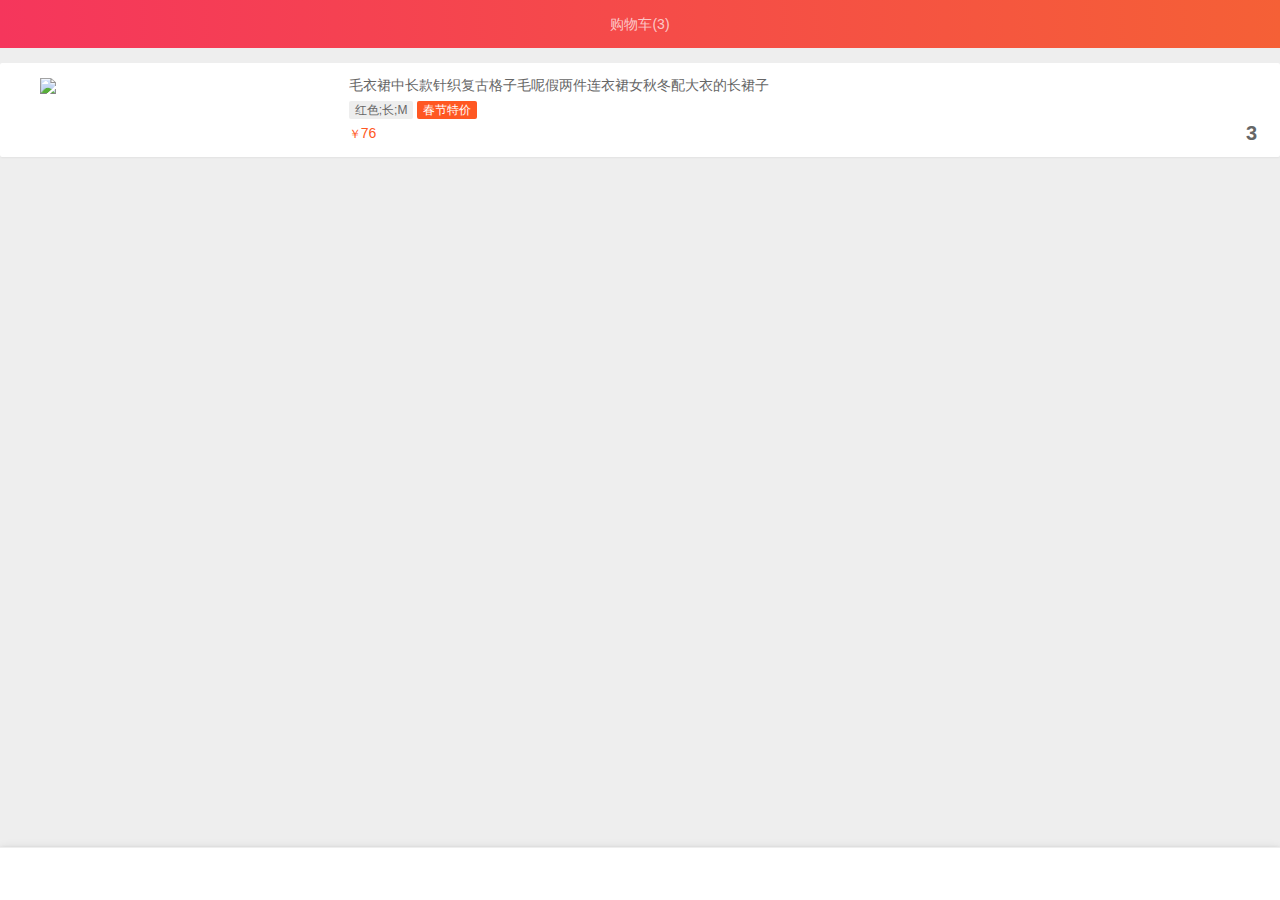
==== commit da4e0bb3: "card" ====
--- a/cart.html
+++ b/cart.html
@@ -28,13 +28,28 @@
     <div class="layui-card" style="margin-top: 15px;">
         <div class="layui-card-body">
             <ul>
-                <li class="layui-row layui-col-space10">
-                    <div class="layui-col-xs3">
-                        <img width="100%"
-                            src="https://gw.alicdn.com/imgextra/i3/14197825/O1CN01aePork27fthGUhEbQ_!!14197825.jpg_360x360xzQ75s100.jpg">
+                <li class="">
+                    <div class="select-circle">
+                        <i class="iconfont icon-Raidobox-weixuan" style="margin: auto;"></i>
                     </div>
-                    <div class="layui-col-xs9">
-                        <h4 class="layui-elip-blank">毛衣裙中长款针织复古格子毛呢假两件连衣裙女秋冬配大衣的长裙子</h4>
+                    <div class="layui-row layui-col-space10" style="margin-left: 20px">
+                        <div class="layui-col-xs3">
+                            <img width="100%"
+                                 src="https://gw.alicdn.com/imgextra/i3/14197825/O1CN01aePork27fthGUhEbQ_!!14197825.jpg_360x360xzQ75s100.jpg">
+                        </div>
+                        <div class="layui-col-xs9">
+                            <h4 class="layui-elip-blank">毛衣裙中长款针织复古格子毛呢假两件连衣裙女秋冬配大衣的长裙子</h4>
+                            <span class="layui-badge layui-bg-gray">红色;长;M</span>
+                            <span class="layui-badge">春节特价</span>
+                            <div>
+                                <span style="color: #FF5722"><small>￥</small>76</span>
+                                <div style="float: right">
+                                    <i class="iconfont icon-jian"></i>
+                                    <b style="font-size: 20px;padding: 0 8px;">3</b>
+                                    <i class="iconfont icon-jia"></i>
+                                </div>
+                            </div>
+                        </div>
                     </div>
                 </li>
             </ul>
@@ -80,6 +95,12 @@
         });
         $(this).children('.iconfont').attr('class', icon);
     });
+
+    $('.select-circle').click(function () {
+        $(this).children('.iconfont')
+            .toggleClass('icon-Raidobox-weixuan')
+            .toggleClass('icon-zhengquewancheng-yuankuang');
+    });
 </script>
 </body>
 </html>
--- a/css/app.css
+++ b/css/app.css
@@ -126,3 +126,12 @@
 * {
     max-width: 100vw;
 }
+
+.select-circle {
+    width: 20px;
+    height: 100%;
+    position: absolute;
+    display: flex;
+    text-align: center;
+    top: -3px;
+}
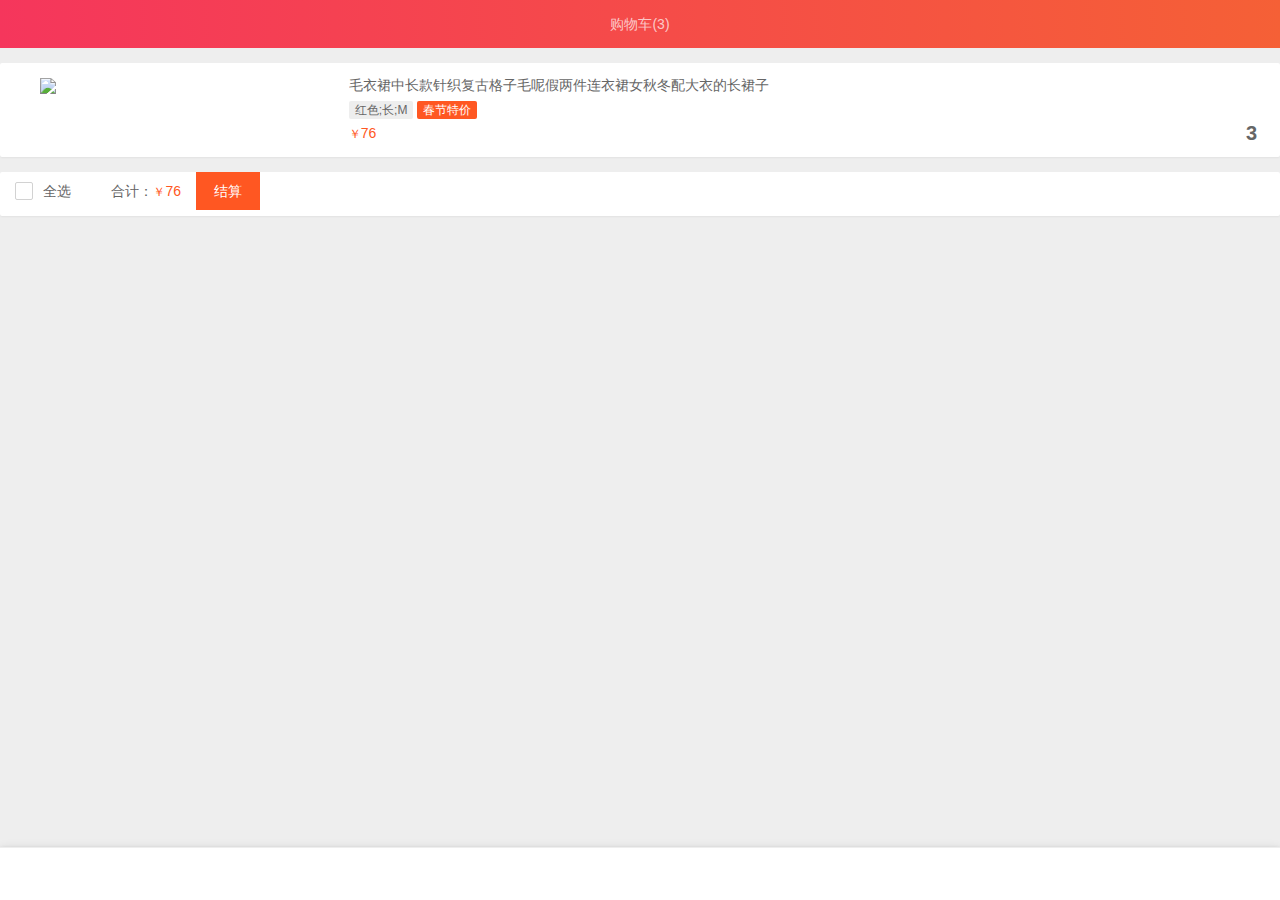
==== commit 7ba28aa7: "dw" ====
--- a/cart.html
+++ b/cart.html
@@ -28,8 +28,8 @@
     <div class="layui-card" style="margin-top: 15px;">
         <div class="layui-card-body">
             <ul>
-                <li class="">
-                    <div class="select-circle">
+                <li data-pid="1" data-amount="3">
+                    <div class="select-circle" data-selected="no">
                         <i class="iconfont icon-Raidobox-weixuan" style="margin: auto;"></i>
                     </div>
                     <div class="layui-row layui-col-space10" style="margin-left: 20px">
@@ -42,8 +42,8 @@
                             <span class="layui-badge layui-bg-gray">红色;长;M</span>
                             <span class="layui-badge">春节特价</span>
                             <div>
-                                <span style="color: #FF5722"><small>￥</small>76</span>
-                                <div style="float: right">
+                                <span style="color: #FF5722" class="cost"><small>￥</small>76</span>
+                                <div style="float: right" class="amount-controls">
                                     <i class="iconfont icon-jian"></i>
                                     <b style="font-size: 20px;padding: 0 8px;">3</b>
                                     <i class="iconfont icon-jia"></i>
@@ -54,6 +54,20 @@
                 </li>
             </ul>
         </div>
+    </div>
+
+    <div class="layui-card">
+        <form class="layui-form" action="">
+            <div class="layui-form-item">
+                <div class="layui-inline" style="padding-left: 15px;">
+                    <input type="checkbox" name="" title="全选" lay-skin="primary" style="float: left;">
+                    <div style="float: right">
+                        <label class="layui-form-label">合计：<span style="color: #FF5722" id="total"><small>￥</small>76</span></label>
+                        <button class="layui-btn layui-btn-danger" style="border-radius: 0">结算</button>
+                    </div>
+                </div>
+            </div>
+        </form>
     </div>
 </main>
 
@@ -96,10 +110,28 @@
         $(this).children('.iconfont').attr('class', icon);
     });
 
+    let items = [];
+
     $('.select-circle').click(function () {
         $(this).children('.iconfont')
             .toggleClass('icon-Raidobox-weixuan')
-            .toggleClass('icon-zhengquewancheng-yuankuang');
+            .toggleClass('icon-zhengquewancheng-yuankuang')
+            .toggleClass('red-text');
+        let total = 0;
+        if ($(this).data('selected') === 'yes') {
+            $(this).data('selected', 'no');
+            items.slice($(this).parent('li').data('pid'), 1);
+        } else {
+            items[$(this).parent('li').data('pid')] = {
+                pid: $(this).parent('li').data('pid'),
+                cost: parseFloat($(this).parent('li').find('.cost').text().replace('￥', '')),
+                amount: $(this).parent('li').data('amount')
+            };
+            items.forEach(function (item) {
+                total = total + (item.cost * item.amount);
+            });
+        }
+        $('#total').html('<small>￥</small>' + total);
     });
 </script>
 </body>
--- a/css/app.css
+++ b/css/app.css
@@ -135,3 +135,7 @@
     text-align: center;
     top: -3px;
 }
+
+.red-text {
+    color: #FF5722;
+}
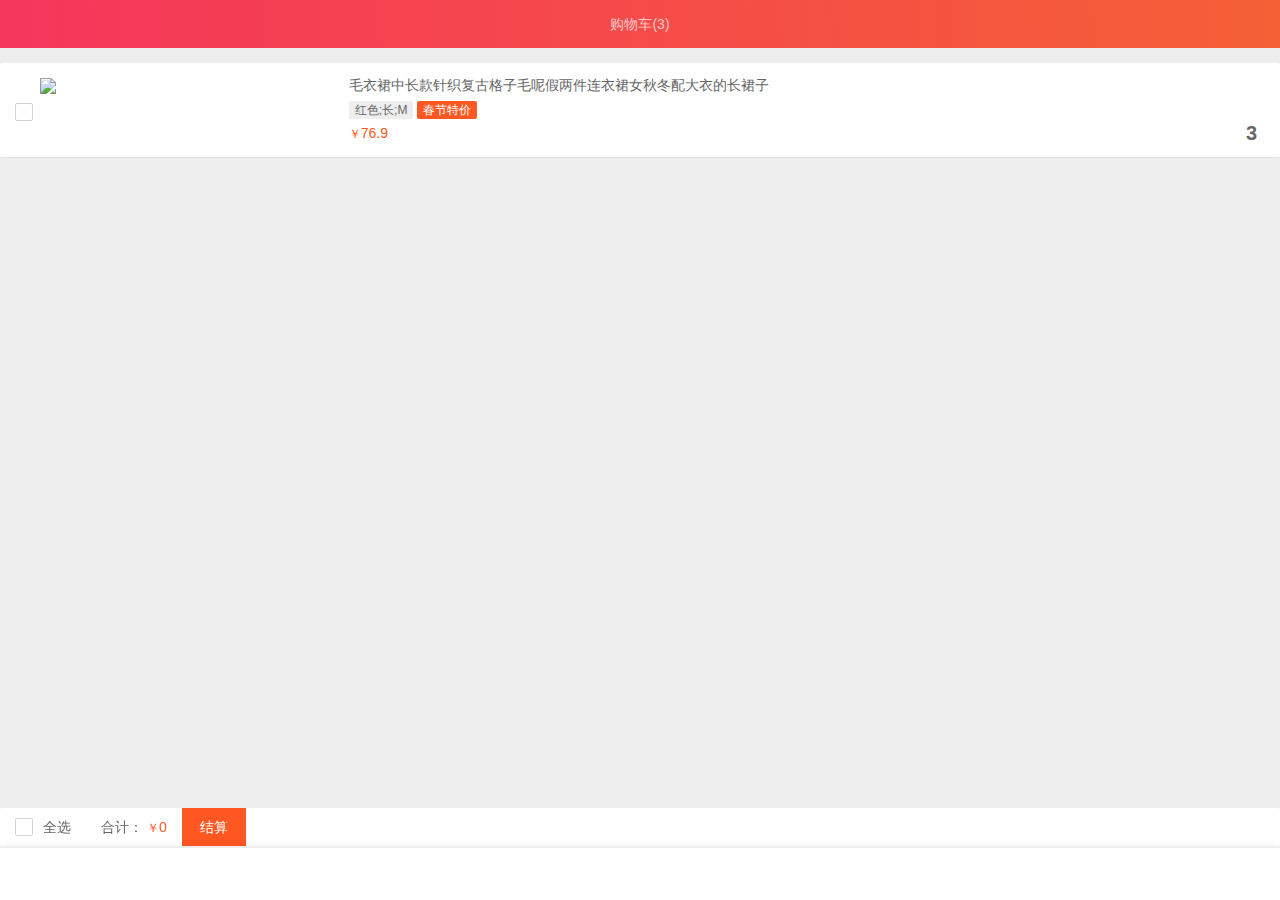
==== commit 402ff010: "barbarbar" ====
--- a/cart.html
+++ b/cart.html
@@ -27,10 +27,12 @@
 
     <div class="layui-card" style="margin-top: 15px;">
         <div class="layui-card-body">
-            <ul>
+            <ul id="items">
                 <li data-pid="1" data-amount="3">
-                    <div class="select-circle" data-selected="no">
-                        <i class="iconfont icon-Raidobox-weixuan" style="margin: auto;"></i>
+                    <div class="select-circle layui-form" data-selected="no">
+                        <div class="layui-form-item" style="margin: auto">
+                            <input type="checkbox" name="select" lay-skin="primary" lay-filter="select">
+                        </div>
                     </div>
                     <div class="layui-row layui-col-space10" style="margin-left: 20px">
                         <div class="layui-col-xs3">
@@ -42,10 +44,10 @@
                             <span class="layui-badge layui-bg-gray">红色;长;M</span>
                             <span class="layui-badge">春节特价</span>
                             <div>
-                                <span style="color: #FF5722" class="cost"><small>￥</small>76</span>
+                                <span style="color: #FF5722" class="cost"><small>￥</small>76.9</span>
                                 <div style="float: right" class="amount-controls">
                                     <i class="iconfont icon-jian"></i>
-                                    <b style="font-size: 20px;padding: 0 8px;">3</b>
+                                    <b class="amount" style="font-size: 20px;padding: 0 8px;">3</b>
                                     <i class="iconfont icon-jia"></i>
                                 </div>
                             </div>
@@ -56,14 +58,18 @@
         </div>
     </div>
 
-    <div class="layui-card">
+    <div class="layui-card bottom-bar">
         <form class="layui-form" action="">
             <div class="layui-form-item">
                 <div class="layui-inline" style="padding-left: 15px;">
-                    <input type="checkbox" name="" title="全选" lay-skin="primary" style="float: left;">
+                    <input type="checkbox" id="select-all" title="全选" lay-filter="select_all" lay-skin="primary"
+                           style="float: left;">
                     <div style="float: right">
-                        <label class="layui-form-label">合计：<span style="color: #FF5722" id="total"><small>￥</small>76</span></label>
-                        <button class="layui-btn layui-btn-danger" style="border-radius: 0">结算</button>
+                        <label class="layui-form-label layui-no-elip" style="width: fit-content;">
+                            合计：
+                            <span style="color: #FF5722" id="total"><small>￥</small>0</span>
+                        </label>
+                        <button class="layui-btn layui-btn-danger btn-create-order" type="button" style="border-radius: 0">结算</button>
                     </div>
                 </div>
             </div>
@@ -92,6 +98,7 @@
 <script src="layui/layui.all.js"></script>
 <script>
     let element = layui.element,
+        form = layui.form,
         $ = layui.$;
 
     $('.nav-bottom a').click(function () {
@@ -110,29 +117,82 @@
         $(this).children('.iconfont').attr('class', icon);
     });
 
-    let items = [];
+    form.on('checkbox(select)', function (cb) {
+        let items = getItems();
+        getTotal(items);
+    });
 
-    $('.select-circle').click(function () {
-        $(this).children('.iconfont')
-            .toggleClass('icon-Raidobox-weixuan')
-            .toggleClass('icon-zhengquewancheng-yuankuang')
-            .toggleClass('red-text');
+    form.on('checkbox(select_all)', function (cb) {
+        let checked = cb.elem.checked;
+        $('input[name="select"][type="checkbox"]:not([disabled])').each(function () {
+            $(this).prop('checked', checked);
+        });
+        getTotal(getItems());
+        form.val();
+    });
+
+    $('.amount-controls .icon-jia').click(function () {
+        let amount = parseInt($(this).parents('li[data-pid]').data('amount'));
+        if (amount >= 99) {
+            return;
+        }
+        amount++;
+        $(this).parents('li[data-pid]').data('amount', amount);
+        $(this).parent('.amount-controls').find('.amount').text(amount);
+        getTotal(getItems());
+    });
+
+    $('.amount-controls .icon-jian').click(function () {
+        let amount = parseInt($(this).parents('li[data-pid]').data('amount'));
+        if (amount <= 1) {
+            return;
+        }
+        amount--;
+        $(this).parents('li[data-pid]').data('amount', amount);
+        $(this).parent('.amount-controls').find('.amount').text(amount);
+        getTotal(getItems());
+    });
+
+    $('.btn-create-order').click(function () {
+        alert('剁手！');
+        return;
+        let req = {
+            address_id: $('#order-form').find('select[name=address]').val(),
+            items: [],
+            remark: $('#order-form').find('textarea[name=remark]').val(),
+        };
+        req.items = getItems();
+    });
+
+    function getItems() {
+        let items = [];
+        $('#items li[data-pid]').each(function () {
+            let checkbox = $(this).find('input[name=select][type=checkbox]');
+            if (checkbox.prop('disabled') || !checkbox.prop('checked')) {
+                return;
+            }
+            let amount = parseInt($(this).data('amount'));
+            if (amount === 0 || isNaN(amount)) {
+                return;
+            }
+            items.push({
+                sku_id: $(this).data('id'),
+                amount: amount,
+                cost: parseFloat($(this).find('.cost').text().replace('￥', '')),
+            });
+        });
+        return items;
+    }
+
+    function getTotal(items) {
         let total = 0;
-        if ($(this).data('selected') === 'yes') {
-            $(this).data('selected', 'no');
-            items.slice($(this).parent('li').data('pid'), 1);
-        } else {
-            items[$(this).parent('li').data('pid')] = {
-                pid: $(this).parent('li').data('pid'),
-                cost: parseFloat($(this).parent('li').find('.cost').text().replace('￥', '')),
-                amount: $(this).parent('li').data('amount')
-            };
-            items.forEach(function (item) {
-                total = total + (item.cost * item.amount);
-            });
-        }
+        items.forEach(function (item) {
+            total = total + (item.cost * item.amount);
+        });
+        total = parseFloat(total.toFixed(2));
         $('#total').html('<small>￥</small>' + total);
-    });
+        return total;
+    }
 </script>
 </body>
 </html>
--- a/css/app.css
+++ b/css/app.css
@@ -22,6 +22,7 @@
 .nav-top-search input {
     background-color: rgba(255, 255, 255, .3);
     border: none;
+    color: #eee;
 }
 
 .nav-top-search input::placeholder {
@@ -52,6 +53,16 @@
 
 .nav-bottom .layui-nav-item a .iconfont {
     font-size: 24px;
+}
+
+.bottom-bar {
+    position: fixed;
+    bottom: 53px;
+    width: 100%;
+}
+
+.bottom-bar * {
+    margin-bottom: 0 !important;
 }
 
 div[carousel-item] > *:nth-child(2n+1) {
@@ -114,6 +125,12 @@
     white-space: nowrap;
 }
 
+.layui-no-elip {
+    white-space: nowrap;
+    text-overflow: unset;
+    overflow: visible !important;
+}
+
 .layui-col-space5 > *:nth-child(2n) {
     padding-right: 0;
     right: -2.5px;
@@ -139,3 +156,16 @@
 .red-text {
     color: #FF5722;
 }
+
+input[type=search]::-webkit-search-cancel-button {
+    -webkit-appearance: none;
+
+    position: relative;
+    height: 20px;
+    width: 20px;
+    right: 3px;
+    border-radius: 50%;
+    background-image: url("../images/close.svg");
+    background-position: center;
+    background-size: contain;
+}
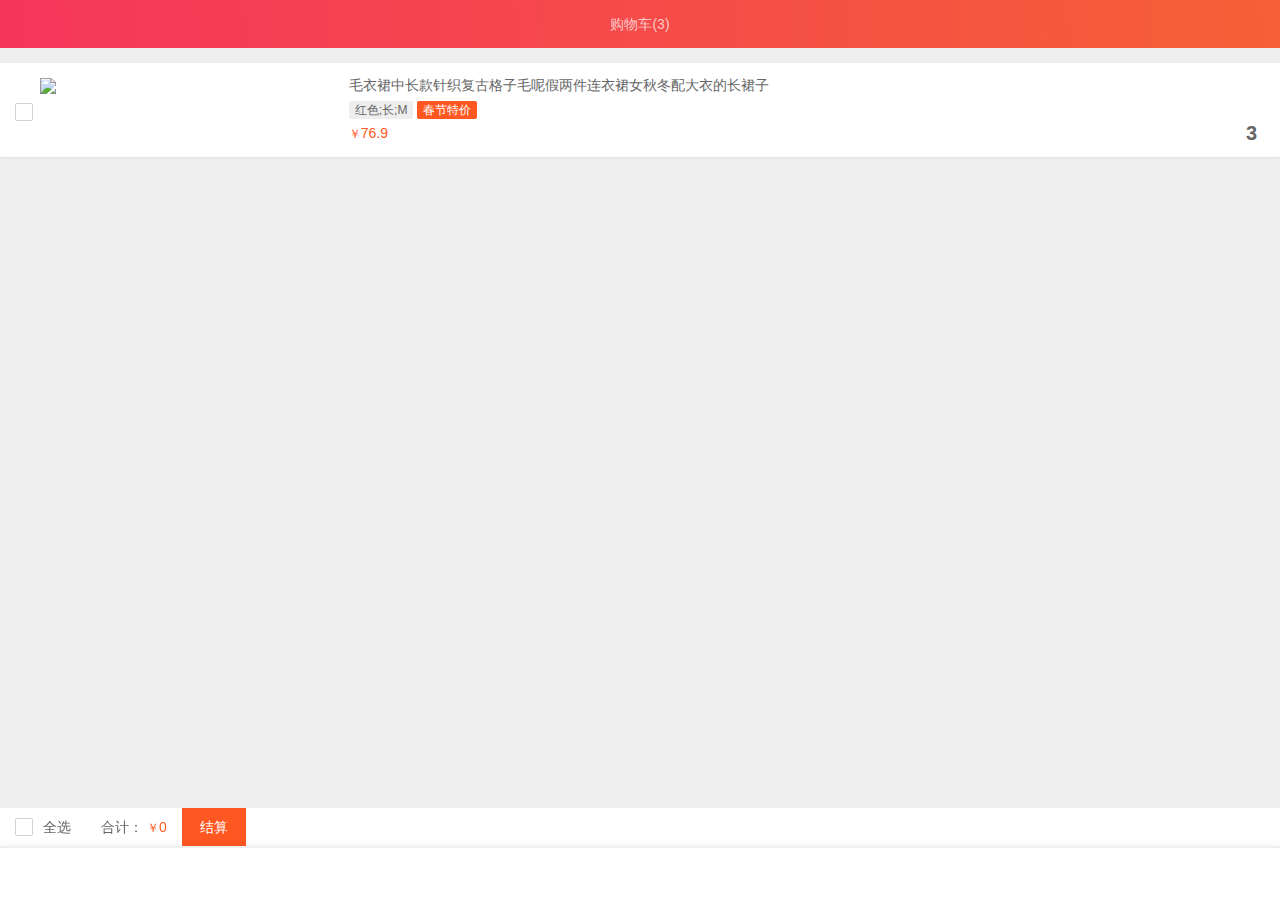
==== commit a0bdca8b: "开写个人主页" ====
--- a/cart.html
+++ b/cart.html
@@ -69,7 +69,9 @@
                             合计：
                             <span style="color: #FF5722" id="total"><small>￥</small>0</span>
                         </label>
-                        <button class="layui-btn layui-btn-danger btn-create-order" type="button" style="border-radius: 0">结算</button>
+                        <button class="layui-btn layui-btn-danger btn-create-order" type="button"
+                                style="border-radius: 0">结算
+                        </button>
                     </div>
                 </div>
             </div>
@@ -96,26 +98,9 @@
 </ul>
 
 <script src="layui/layui.all.js"></script>
+<script src="js/app.js"></script>
 <script>
-    let element = layui.element,
-        form = layui.form,
-        $ = layui.$;
-
-    $('.nav-bottom a').click(function () {
-        if ($(this).children('.iconfont').data('no-xx') === 'yes') {
-            return true;
-        }
-        let icon = $(this).children('.iconfont').attr('class');
-        icon = icon.replace('-xianxing', '');
-        $('.nav-bottom .iconfont').each(function () {
-            let cl = $(this).attr('class');
-            if (cl.search('-xianxing') === -1 && $(this).data('no-xx') !== 'yes') {
-                cl = cl + '-xianxing';
-            }
-            $(this).attr('class', cl);
-        });
-        $(this).children('.iconfont').attr('class', icon);
-    });
+    let form = layui.form;
 
     form.on('checkbox(select)', function (cb) {
         let items = getItems();
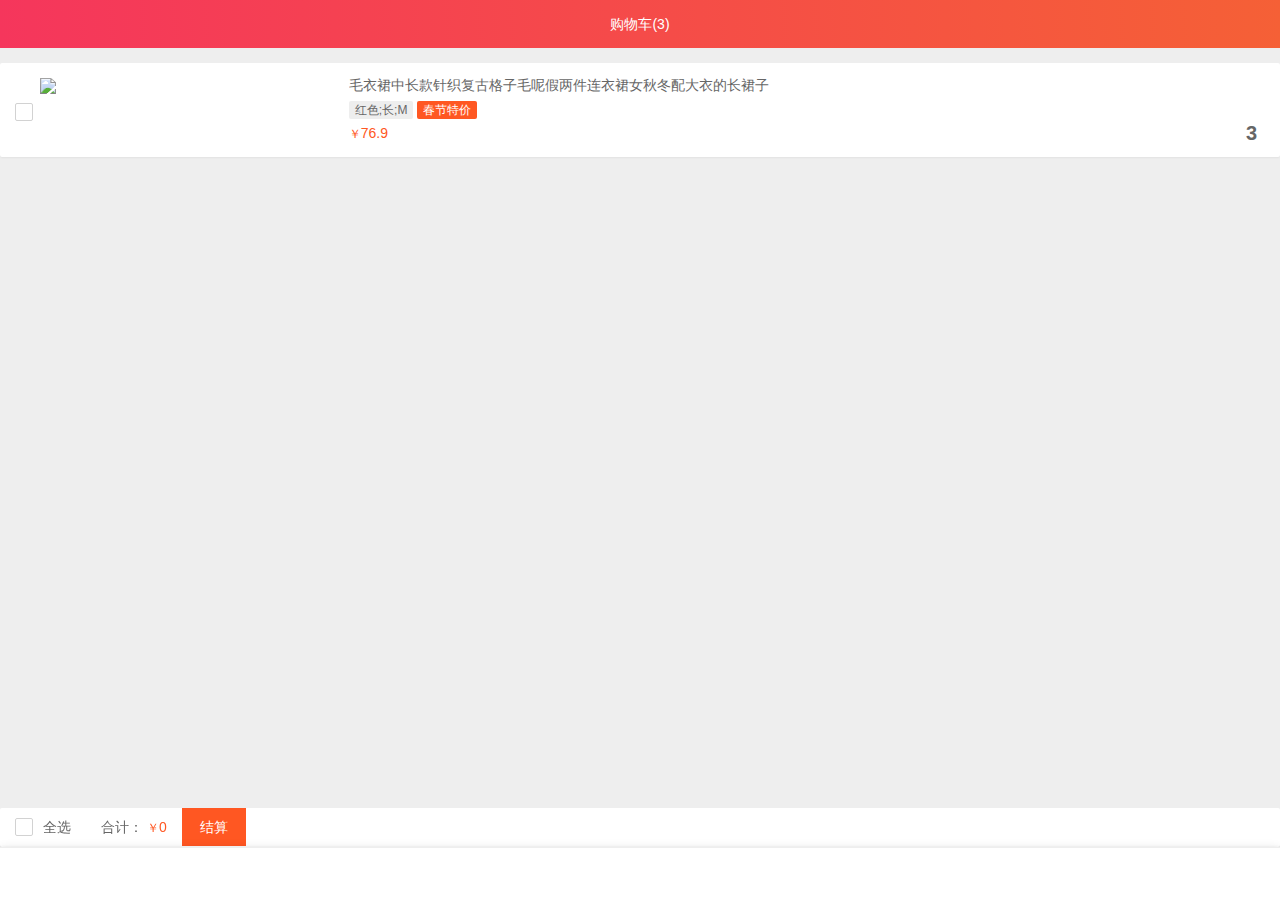
==== commit ca2fc231: "余额页" ====
--- a/cart.html
+++ b/cart.html
@@ -8,7 +8,7 @@
 
     <link rel="stylesheet" href="layui/css/layui.css">
     <link rel="stylesheet" href="css/app.css">
-    <link rel="stylesheet" href="//at.alicdn.com/t/font_789528_0vu4bsbh4pb.css">
+    <link rel="stylesheet" href="//at.alicdn.com/t/font_789528_nt2g1500g8r.css">
 </head>
 <body class="layui-bg-gray">
 <main>
--- a/css/app.css
+++ b/css/app.css
@@ -169,3 +169,38 @@
     background-position: center;
     background-size: contain;
 }
+
+.layui-badge-rim {
+    background: rgba(255, 255, 255, .2);
+    border-color: rgba(255, 255, 255, .3);
+    color: rgba(255, 255, 255, .7);
+}
+
+.layui-nav-item a:not([href]) {
+    color: #fff;
+}
+
+.list-nav li i {
+    position: relative;
+    font-size: 24px;
+    top: 3px;
+    margin-right: 10px;
+}
+
+.list-nav li:not(:nth-last-child(1)) {
+    padding-bottom: 10px;
+    border-bottom: 1px solid #eee;
+}
+
+.list-nav li:not(:first-child) {
+    padding-top: 10px;
+}
+
+.list-nav .right-link {
+    float: right;
+    color: #ddd;
+}
+
+.z-depth-1 {
+    box-shadow: 0 2px 5px 0 rgba(0, 0, 0, .16), 0 2px 10px 0 rgba(0, 0, 0, .12);
+}
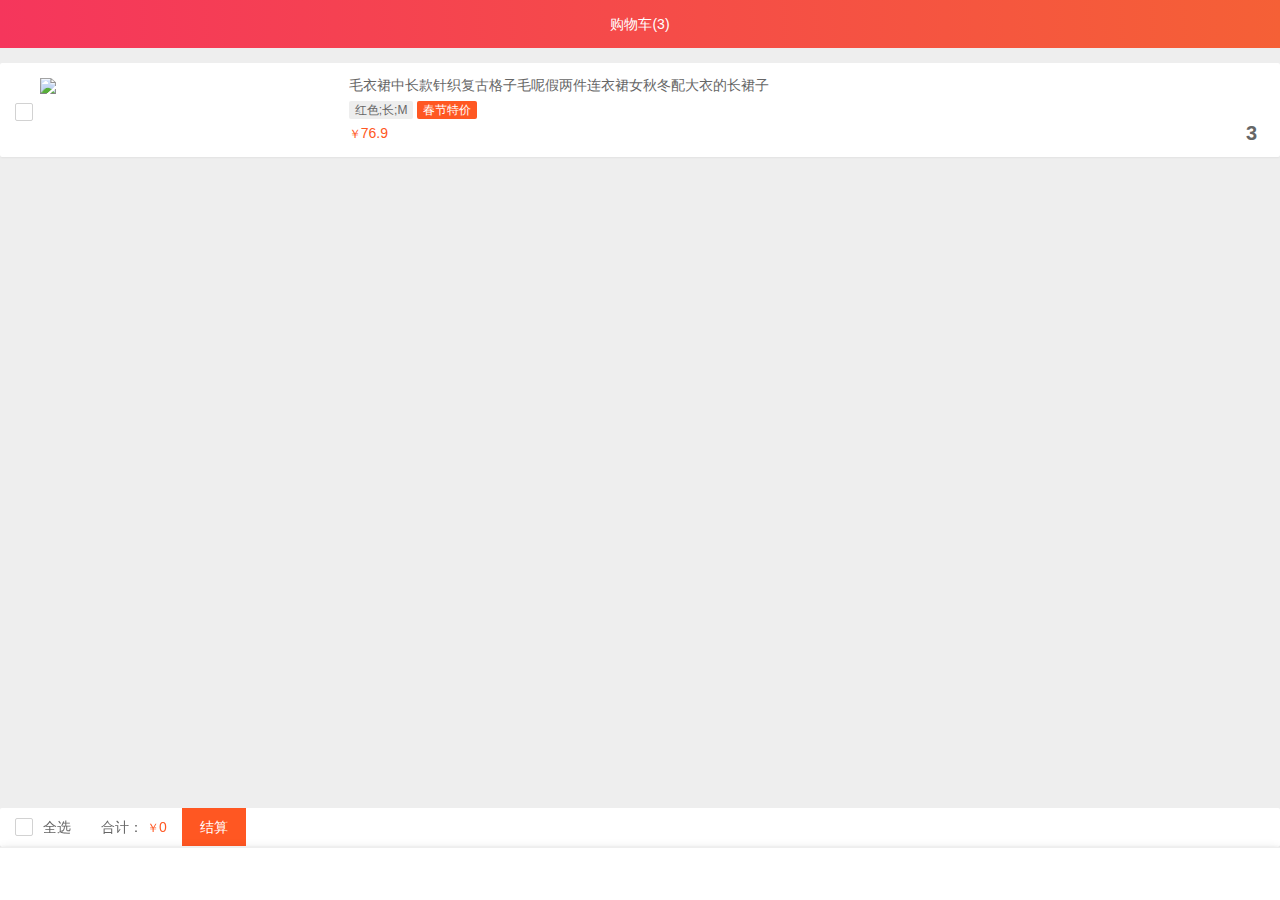
==== commit 08a20dd5: "en" ====
--- a/cart.html
+++ b/cart.html
@@ -8,7 +8,7 @@
 
     <link rel="stylesheet" href="layui/css/layui.css">
     <link rel="stylesheet" href="css/app.css">
-    <link rel="stylesheet" href="//at.alicdn.com/t/font_789528_nt2g1500g8r.css">
+    <link rel="stylesheet" href="//at.alicdn.com/t/font_789528_h2y44cusfyb.css">
 </head>
 <body class="layui-bg-gray">
 <main>
